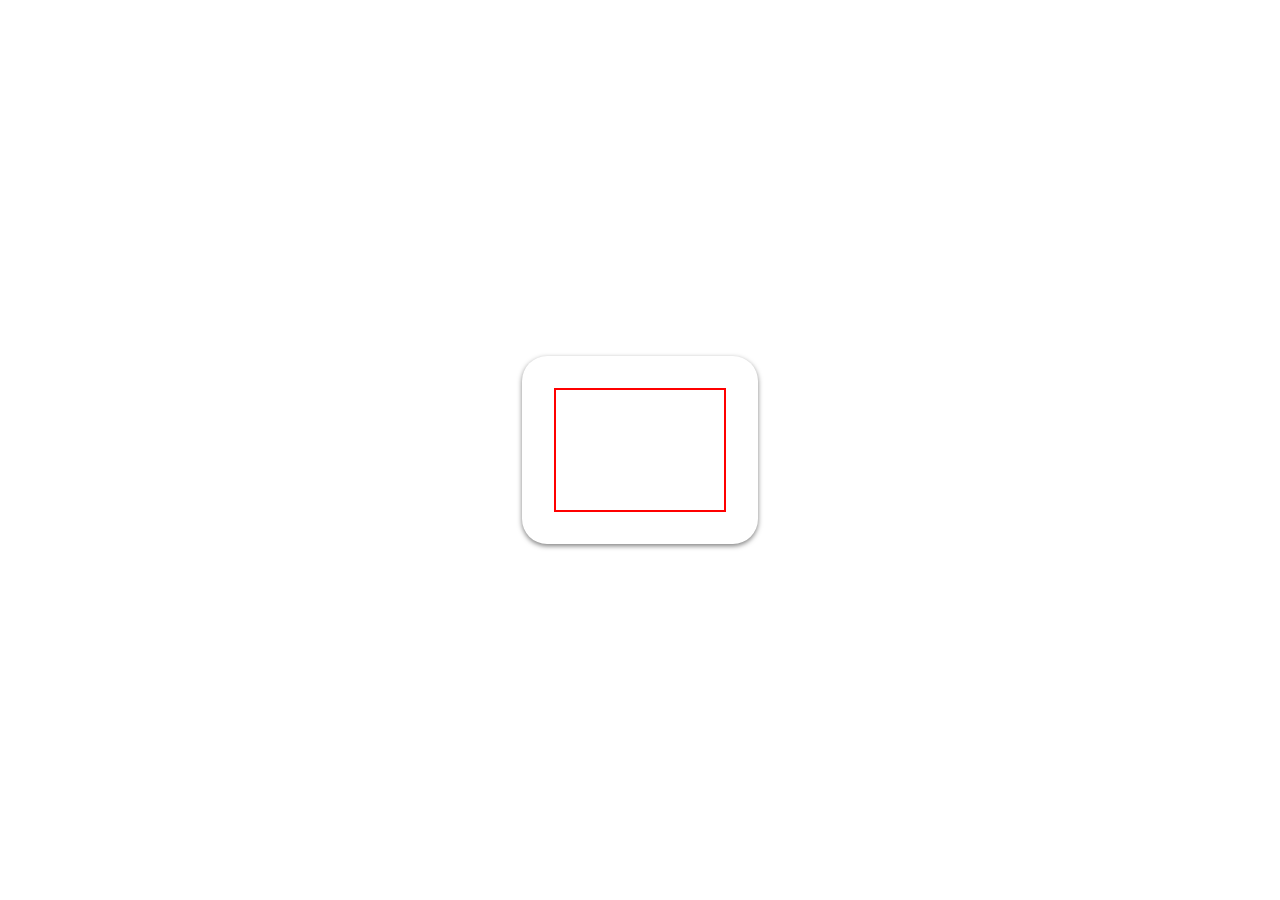
==== perfectPet.html @ 3d77f7ea "Beginnings of new page" ====
<!DOCTYPE html>
<html lang="en">
	<head>
		<meta charset="UTF-8">
		<meta name="viewport" content="width=device-width, initial-scale=1.0">
		<title>PetSelector</title>
		<link rel="stylesheet" href="style.css">
		<script src="perfect.js"></script>
		<link rel="preconnect" href="https://fonts.googleapis.com">
		<link rel="preconnect" href="https://fonts.gstatic.com" crossorigin>
		<link href="https://fonts.googleapis.com/css2?family=Poppins:ital,wght@0,100;0,200;0,300;0,400;0,500;0,600;0,700;0,800;0,900;1,100;1,200;1,300;1,400;1,500;1,600;1,700;1,800;1,900&display=swap" rel="stylesheet">
	</head>
	<body class="centerItems">
		<main class="centerItems">
			<div class="card centerItems mainCard">
                <div class="question">
                    <div class="questionTitle"></div>
                    <div class="questionDesc"></div>
                    <div class="questionResponse"></div>
                    <div class="questionControls"></div>
                </div>
			</div>	
		</main>
		<dialog id="loadingScreen" class="loadingScreen" data-working="false">
			<div class="loadingIcon">
				<div class="dot">
					<svg version="1.0" xmlns="http://www.w3.org/2000/svg" width="512.000000pt" height="512.000000pt" viewBox="0 0 512.000000 512.000000" preserveAspectRatio="xMidYMid meet">
						<g transform="translate(0.000000,512.000000) scale(0.100000,-0.100000)" fill="#000000" stroke="none">
							<path d="M482 4519 c-159 -19 -271 -105 -314 -242 -20 -64 -23 -91 -22 -242 3 -445 131 -884 368 -1259 l57 -89 -7 -96 -7 -96 -90 -18 c-194 -39 -437 -135 -459 -182 -15 -34 -1 -75 34 -95 23 -12 32 -13 60 -1 199 79 439 153 453 139 3 -2 9 -56 15 -120 5 -64 17 -149 25 -189 9 -39 14 -73 13 -74 -2 -1 -32 -12 -68 -25 -184 -65 -456 -222 -489 -281 -19 -35 -1 -83 38 -99 34 -14 44 -9 161 68 147 98 395 208 405 179 54 -157 139 -327 235 -471 39 -58 82 -114 96 -122 41 -27 97 -1 110 52 5 20 -8 46 -64 127 -38 56 -90 140 -115 187 -45 84 -117 249 -117 269 0 12 52 27 162 46 95 17 118 34 118 85 0 74 -42 84 -216 49 -58 -12 -107 -19 -109 -17 -10 10 -34 190 -37 273 l-3 90 161 5 c141 4 165 7 183 24 29 26 28 76 -2 104 -22 21 -33 22 -186 22 l-162 0 5 53 c3 28 8 83 12 121 3 38 16 112 29 165 117 483 442 863 887 1040 99 39 262 78 380 91 127 13 951 13 1076 -1 352 -38 646 -182 895 -438 238 -245 372 -541 407 -896 5 -55 10 -108 10 -117 0 -16 -13 -18 -145 -18 -132 0 -147 -2 -165 -20 -30 -30 -27 -83 6 -109 24 -19 41 -21 153 -21 69 0 132 -4 140 -9 12 -8 13 -38 7 -175 -4 -92 -9 -172 -12 -179 -3 -10 -33 -7 -124 11 -66 13 -131 21 -145 18 -48 -12 -67 -95 -29 -127 8 -6 69 -22 136 -36 67 -13 124 -26 127 -29 9 -8 -50 -177 -95 -270 -70 -148 -156 -267 -283 -394 -64 -64 -145 -136 -181 -161 -235 -165 -468 -248 -755 -270 -174 -13 -993 -6 -1076 10 -227 44 -441 143 -626 292 -94 75 -127 85 -163 49 -12 -12 -20 -33 -20 -54 0 -30 9 -42 60 -87 138 -122 347 -239 530 -297 188 -60 234 -64 715 -69 612 -7 751 5 996 87 476 158 860 545 1018 1025 24 74 32 89 48 87 49 -10 241 -106 334 -168 57 -38 113 -72 123 -77 53 -22 114 51 85 101 -31 56 -256 192 -444 268 l-80 32 1 39 c5 197 18 353 29 353 38 0 254 -63 340 -100 133 -56 148 -58 179 -27 28 28 33 56 16 88 -24 43 -277 141 -456 176 l-91 18 -7 96 -7 96 62 99 c129 204 240 471 299 719 44 182 63 339 64 530 1 151 -2 178 -22 242 -29 92 -95 168 -180 206 -157 71 -456 49 -715 -53 -178 -69 -316 -159 -458 -298 l-87 -84 -79 25 c-207 66 -335 77 -877 77 -538 0 -661 -11 -869 -77 l-78 -24 -97 93 c-153 146 -325 250 -527 317 -156 52 -362 76 -503 60z m306 -165 c223 -40 480 -173 631 -327 l44 -45 -44 -22 c-58 -29 -195 -120 -239 -158 l-35 -30 -70 61 c-103 89 -229 165 -328 197 -50 16 -92 0 -106 -42 -17 -47 6 -79 76 -107 93 -38 188 -97 253 -158 l61 -56 -34 -36 c-144 -150 -280 -385 -357 -615 l-36 -109 -66 134 c-161 325 -239 646 -242 989 -1 174 8 221 55 274 30 35 91 61 159 69 54 6 186 -3 278 -19z m3904 0 c56 -18 102 -66 120 -126 18 -60 15 -324 -6 -469 -38 -269 -134 -564 -253 -778 l-36 -65 -37 115 c-65 200 -180 403 -319 564 -34 39 -61 72 -61 75 0 3 19 24 43 47 60 58 163 124 246 158 84 34 108 63 90 113 -14 42 -56 58 -106 42 -97 -32 -224 -108 -326 -195 l-68 -58 -32 24 c-82 61 -187 129 -237 154 l-54 28 61 58 c114 107 226 179 373 241 204 87 461 117 602 72z" />
							<path d="M1605 2365 c-23 -22 -25 -31 -25 -125 0 -94 2 -103 25 -125 13 -14 36 -25 50 -25 14 0 37 11 50 25 23 22 25 31 25 125 0 94 -2 103 -25 125 -13 14 -36 25 -50 25 -14 0 -37 -11 -50 -25z" />
							<path d="M3415 2365 c-23 -22 -25 -31 -25 -125 0 -94 2 -103 25 -125 13 -14 36 -25 50 -25 14 0 37 11 50 25 23 22 25 31 25 125 0 94 -2 103 -25 125 -13 14 -36 25 -50 25 -14 0 -37 -11 -50 -25z" />
							<path d="M2116 2139 c-22 -17 -26 -28 -25 -67 1 -93 55 -180 140 -227 94 -52 231 -38 310 31 14 13 23 10 74 -20 96 -58 187 -60 282 -6 80 46 133 136 133 226 0 34 -5 47 -26 63 -58 45 -124 6 -124 -74 0 -15 -13 -40 -32 -60 -41 -45 -90 -55 -142 -30 -40 19 -60 50 -71 108 -8 39 -44 77 -75 77 -31 0 -67 -38 -75 -77 -11 -58 -31 -89 -71 -108 -52 -25 -101 -15 -141 30 -20 20 -33 45 -33 60 0 80 -66 119 -124 74z" />
						</g>
					</svg>
				</div>
				<div class="dot">
					<svg version="1.0" xmlns="http://www.w3.org/2000/svg" width="512.000000pt" height="512.000000pt" viewBox="0 0 512.000000 512.000000" preserveAspectRatio="xMidYMid meet">
						<g transform="translate(0.000000,512.000000) scale(0.100000,-0.100000)" fill="#000000" stroke="none">
							<path d="M482 4519 c-159 -19 -271 -105 -314 -242 -20 -64 -23 -91 -22 -242 3 -445 131 -884 368 -1259 l57 -89 -7 -96 -7 -96 -90 -18 c-194 -39 -437 -135 -459 -182 -15 -34 -1 -75 34 -95 23 -12 32 -13 60 -1 199 79 439 153 453 139 3 -2 9 -56 15 -120 5 -64 17 -149 25 -189 9 -39 14 -73 13 -74 -2 -1 -32 -12 -68 -25 -184 -65 -456 -222 -489 -281 -19 -35 -1 -83 38 -99 34 -14 44 -9 161 68 147 98 395 208 405 179 54 -157 139 -327 235 -471 39 -58 82 -114 96 -122 41 -27 97 -1 110 52 5 20 -8 46 -64 127 -38 56 -90 140 -115 187 -45 84 -117 249 -117 269 0 12 52 27 162 46 95 17 118 34 118 85 0 74 -42 84 -216 49 -58 -12 -107 -19 -109 -17 -10 10 -34 190 -37 273 l-3 90 161 5 c141 4 165 7 183 24 29 26 28 76 -2 104 -22 21 -33 22 -186 22 l-162 0 5 53 c3 28 8 83 12 121 3 38 16 112 29 165 117 483 442 863 887 1040 99 39 262 78 380 91 127 13 951 13 1076 -1 352 -38 646 -182 895 -438 238 -245 372 -541 407 -896 5 -55 10 -108 10 -117 0 -16 -13 -18 -145 -18 -132 0 -147 -2 -165 -20 -30 -30 -27 -83 6 -109 24 -19 41 -21 153 -21 69 0 132 -4 140 -9 12 -8 13 -38 7 -175 -4 -92 -9 -172 -12 -179 -3 -10 -33 -7 -124 11 -66 13 -131 21 -145 18 -48 -12 -67 -95 -29 -127 8 -6 69 -22 136 -36 67 -13 124 -26 127 -29 9 -8 -50 -177 -95 -270 -70 -148 -156 -267 -283 -394 -64 -64 -145 -136 -181 -161 -235 -165 -468 -248 -755 -270 -174 -13 -993 -6 -1076 10 -227 44 -441 143 -626 292 -94 75 -127 85 -163 49 -12 -12 -20 -33 -20 -54 0 -30 9 -42 60 -87 138 -122 347 -239 530 -297 188 -60 234 -64 715 -69 612 -7 751 5 996 87 476 158 860 545 1018 1025 24 74 32 89 48 87 49 -10 241 -106 334 -168 57 -38 113 -72 123 -77 53 -22 114 51 85 101 -31 56 -256 192 -444 268 l-80 32 1 39 c5 197 18 353 29 353 38 0 254 -63 340 -100 133 -56 148 -58 179 -27 28 28 33 56 16 88 -24 43 -277 141 -456 176 l-91 18 -7 96 -7 96 62 99 c129 204 240 471 299 719 44 182 63 339 64 530 1 151 -2 178 -22 242 -29 92 -95 168 -180 206 -157 71 -456 49 -715 -53 -178 -69 -316 -159 -458 -298 l-87 -84 -79 25 c-207 66 -335 77 -877 77 -538 0 -661 -11 -869 -77 l-78 -24 -97 93 c-153 146 -325 250 -527 317 -156 52 -362 76 -503 60z m306 -165 c223 -40 480 -173 631 -327 l44 -45 -44 -22 c-58 -29 -195 -120 -239 -158 l-35 -30 -70 61 c-103 89 -229 165 -328 197 -50 16 -92 0 -106 -42 -17 -47 6 -79 76 -107 93 -38 188 -97 253 -158 l61 -56 -34 -36 c-144 -150 -280 -385 -357 -615 l-36 -109 -66 134 c-161 325 -239 646 -242 989 -1 174 8 221 55 274 30 35 91 61 159 69 54 6 186 -3 278 -19z m3904 0 c56 -18 102 -66 120 -126 18 -60 15 -324 -6 -469 -38 -269 -134 -564 -253 -778 l-36 -65 -37 115 c-65 200 -180 403 -319 564 -34 39 -61 72 -61 75 0 3 19 24 43 47 60 58 163 124 246 158 84 34 108 63 90 113 -14 42 -56 58 -106 42 -97 -32 -224 -108 -326 -195 l-68 -58 -32 24 c-82 61 -187 129 -237 154 l-54 28 61 58 c114 107 226 179 373 241 204 87 461 117 602 72z" />
							<path d="M1605 2365 c-23 -22 -25 -31 -25 -125 0 -94 2 -103 25 -125 13 -14 36 -25 50 -25 14 0 37 11 50 25 23 22 25 31 25 125 0 94 -2 103 -25 125 -13 14 -36 25 -50 25 -14 0 -37 -11 -50 -25z" />
							<path d="M3415 2365 c-23 -22 -25 -31 -25 -125 0 -94 2 -103 25 -125 13 -14 36 -25 50 -25 14 0 37 11 50 25 23 22 25 31 25 125 0 94 -2 103 -25 125 -13 14 -36 25 -50 25 -14 0 -37 -11 -50 -25z" />
							<path d="M2116 2139 c-22 -17 -26 -28 -25 -67 1 -93 55 -180 140 -227 94 -52 231 -38 310 31 14 13 23 10 74 -20 96 -58 187 -60 282 -6 80 46 133 136 133 226 0 34 -5 47 -26 63 -58 45 -124 6 -124 -74 0 -15 -13 -40 -32 -60 -41 -45 -90 -55 -142 -30 -40 19 -60 50 -71 108 -8 39 -44 77 -75 77 -31 0 -67 -38 -75 -77 -11 -58 -31 -89 -71 -108 -52 -25 -101 -15 -141 30 -20 20 -33 45 -33 60 0 80 -66 119 -124 74z" />
						</g>
					</svg>
				</div>
				<div class="dot">
					<svg version="1.0" xmlns="http://www.w3.org/2000/svg" width="512.000000pt" height="512.000000pt" viewBox="0 0 512.000000 512.000000" preserveAspectRatio="xMidYMid meet">
						<g transform="translate(0.000000,512.000000) scale(0.100000,-0.100000)" fill="#000000" stroke="none">
							<path d="M482 4519 c-159 -19 -271 -105 -314 -242 -20 -64 -23 -91 -22 -242 3 -445 131 -884 368 -1259 l57 -89 -7 -96 -7 -96 -90 -18 c-194 -39 -437 -135 -459 -182 -15 -34 -1 -75 34 -95 23 -12 32 -13 60 -1 199 79 439 153 453 139 3 -2 9 -56 15 -120 5 -64 17 -149 25 -189 9 -39 14 -73 13 -74 -2 -1 -32 -12 -68 -25 -184 -65 -456 -222 -489 -281 -19 -35 -1 -83 38 -99 34 -14 44 -9 161 68 147 98 395 208 405 179 54 -157 139 -327 235 -471 39 -58 82 -114 96 -122 41 -27 97 -1 110 52 5 20 -8 46 -64 127 -38 56 -90 140 -115 187 -45 84 -117 249 -117 269 0 12 52 27 162 46 95 17 118 34 118 85 0 74 -42 84 -216 49 -58 -12 -107 -19 -109 -17 -10 10 -34 190 -37 273 l-3 90 161 5 c141 4 165 7 183 24 29 26 28 76 -2 104 -22 21 -33 22 -186 22 l-162 0 5 53 c3 28 8 83 12 121 3 38 16 112 29 165 117 483 442 863 887 1040 99 39 262 78 380 91 127 13 951 13 1076 -1 352 -38 646 -182 895 -438 238 -245 372 -541 407 -896 5 -55 10 -108 10 -117 0 -16 -13 -18 -145 -18 -132 0 -147 -2 -165 -20 -30 -30 -27 -83 6 -109 24 -19 41 -21 153 -21 69 0 132 -4 140 -9 12 -8 13 -38 7 -175 -4 -92 -9 -172 -12 -179 -3 -10 -33 -7 -124 11 -66 13 -131 21 -145 18 -48 -12 -67 -95 -29 -127 8 -6 69 -22 136 -36 67 -13 124 -26 127 -29 9 -8 -50 -177 -95 -270 -70 -148 -156 -267 -283 -394 -64 -64 -145 -136 -181 -161 -235 -165 -468 -248 -755 -270 -174 -13 -993 -6 -1076 10 -227 44 -441 143 -626 292 -94 75 -127 85 -163 49 -12 -12 -20 -33 -20 -54 0 -30 9 -42 60 -87 138 -122 347 -239 530 -297 188 -60 234 -64 715 -69 612 -7 751 5 996 87 476 158 860 545 1018 1025 24 74 32 89 48 87 49 -10 241 -106 334 -168 57 -38 113 -72 123 -77 53 -22 114 51 85 101 -31 56 -256 192 -444 268 l-80 32 1 39 c5 197 18 353 29 353 38 0 254 -63 340 -100 133 -56 148 -58 179 -27 28 28 33 56 16 88 -24 43 -277 141 -456 176 l-91 18 -7 96 -7 96 62 99 c129 204 240 471 299 719 44 182 63 339 64 530 1 151 -2 178 -22 242 -29 92 -95 168 -180 206 -157 71 -456 49 -715 -53 -178 -69 -316 -159 -458 -298 l-87 -84 -79 25 c-207 66 -335 77 -877 77 -538 0 -661 -11 -869 -77 l-78 -24 -97 93 c-153 146 -325 250 -527 317 -156 52 -362 76 -503 60z m306 -165 c223 -40 480 -173 631 -327 l44 -45 -44 -22 c-58 -29 -195 -120 -239 -158 l-35 -30 -70 61 c-103 89 -229 165 -328 197 -50 16 -92 0 -106 -42 -17 -47 6 -79 76 -107 93 -38 188 -97 253 -158 l61 -56 -34 -36 c-144 -150 -280 -385 -357 -615 l-36 -109 -66 134 c-161 325 -239 646 -242 989 -1 174 8 221 55 274 30 35 91 61 159 69 54 6 186 -3 278 -19z m3904 0 c56 -18 102 -66 120 -126 18 -60 15 -324 -6 -469 -38 -269 -134 -564 -253 -778 l-36 -65 -37 115 c-65 200 -180 403 -319 564 -34 39 -61 72 -61 75 0 3 19 24 43 47 60 58 163 124 246 158 84 34 108 63 90 113 -14 42 -56 58 -106 42 -97 -32 -224 -108 -326 -195 l-68 -58 -32 24 c-82 61 -187 129 -237 154 l-54 28 61 58 c114 107 226 179 373 241 204 87 461 117 602 72z" />
							<path d="M1605 2365 c-23 -22 -25 -31 -25 -125 0 -94 2 -103 25 -125 13 -14 36 -25 50 -25 14 0 37 11 50 25 23 22 25 31 25 125 0 94 -2 103 -25 125 -13 14 -36 25 -50 25 -14 0 -37 -11 -50 -25z" />
							<path d="M3415 2365 c-23 -22 -25 -31 -25 -125 0 -94 2 -103 25 -125 13 -14 36 -25 50 -25 14 0 37 11 50 25 23 22 25 31 25 125 0 94 -2 103 -25 125 -13 14 -36 25 -50 25 -14 0 -37 -11 -50 -25z" />
							<path d="M2116 2139 c-22 -17 -26 -28 -25 -67 1 -93 55 -180 140 -227 94 -52 231 -38 310 31 14 13 23 10 74 -20 96 -58 187 -60 282 -6 80 46 133 136 133 226 0 34 -5 47 -26 63 -58 45 -124 6 -124 -74 0 -15 -13 -40 -32 -60 -41 -45 -90 -55 -142 -30 -40 19 -60 50 -71 108 -8 39 -44 77 -75 77 -31 0 -67 -38 -75 -77 -11 -58 -31 -89 -71 -108 -52 -25 -101 -15 -141 30 -20 20 -33 45 -33 60 0 80 -66 119 -124 74z" />
						</g>
					</svg>
				</div>
				<div class="dot">
					<svg version="1.0" xmlns="http://www.w3.org/2000/svg" width="512.000000pt" height="512.000000pt" viewBox="0 0 512.000000 512.000000" preserveAspectRatio="xMidYMid meet">
						<g transform="translate(0.000000,512.000000) scale(0.100000,-0.100000)" fill="#000000" stroke="none">
							<path d="M482 4519 c-159 -19 -271 -105 -314 -242 -20 -64 -23 -91 -22 -242 3 -445 131 -884 368 -1259 l57 -89 -7 -96 -7 -96 -90 -18 c-194 -39 -437 -135 -459 -182 -15 -34 -1 -75 34 -95 23 -12 32 -13 60 -1 199 79 439 153 453 139 3 -2 9 -56 15 -120 5 -64 17 -149 25 -189 9 -39 14 -73 13 -74 -2 -1 -32 -12 -68 -25 -184 -65 -456 -222 -489 -281 -19 -35 -1 -83 38 -99 34 -14 44 -9 161 68 147 98 395 208 405 179 54 -157 139 -327 235 -471 39 -58 82 -114 96 -122 41 -27 97 -1 110 52 5 20 -8 46 -64 127 -38 56 -90 140 -115 187 -45 84 -117 249 -117 269 0 12 52 27 162 46 95 17 118 34 118 85 0 74 -42 84 -216 49 -58 -12 -107 -19 -109 -17 -10 10 -34 190 -37 273 l-3 90 161 5 c141 4 165 7 183 24 29 26 28 76 -2 104 -22 21 -33 22 -186 22 l-162 0 5 53 c3 28 8 83 12 121 3 38 16 112 29 165 117 483 442 863 887 1040 99 39 262 78 380 91 127 13 951 13 1076 -1 352 -38 646 -182 895 -438 238 -245 372 -541 407 -896 5 -55 10 -108 10 -117 0 -16 -13 -18 -145 -18 -132 0 -147 -2 -165 -20 -30 -30 -27 -83 6 -109 24 -19 41 -21 153 -21 69 0 132 -4 140 -9 12 -8 13 -38 7 -175 -4 -92 -9 -172 -12 -179 -3 -10 -33 -7 -124 11 -66 13 -131 21 -145 18 -48 -12 -67 -95 -29 -127 8 -6 69 -22 136 -36 67 -13 124 -26 127 -29 9 -8 -50 -177 -95 -270 -70 -148 -156 -267 -283 -394 -64 -64 -145 -136 -181 -161 -235 -165 -468 -248 -755 -270 -174 -13 -993 -6 -1076 10 -227 44 -441 143 -626 292 -94 75 -127 85 -163 49 -12 -12 -20 -33 -20 -54 0 -30 9 -42 60 -87 138 -122 347 -239 530 -297 188 -60 234 -64 715 -69 612 -7 751 5 996 87 476 158 860 545 1018 1025 24 74 32 89 48 87 49 -10 241 -106 334 -168 57 -38 113 -72 123 -77 53 -22 114 51 85 101 -31 56 -256 192 -444 268 l-80 32 1 39 c5 197 18 353 29 353 38 0 254 -63 340 -100 133 -56 148 -58 179 -27 28 28 33 56 16 88 -24 43 -277 141 -456 176 l-91 18 -7 96 -7 96 62 99 c129 204 240 471 299 719 44 182 63 339 64 530 1 151 -2 178 -22 242 -29 92 -95 168 -180 206 -157 71 -456 49 -715 -53 -178 -69 -316 -159 -458 -298 l-87 -84 -79 25 c-207 66 -335 77 -877 77 -538 0 -661 -11 -869 -77 l-78 -24 -97 93 c-153 146 -325 250 -527 317 -156 52 -362 76 -503 60z m306 -165 c223 -40 480 -173 631 -327 l44 -45 -44 -22 c-58 -29 -195 -120 -239 -158 l-35 -30 -70 61 c-103 89 -229 165 -328 197 -50 16 -92 0 -106 -42 -17 -47 6 -79 76 -107 93 -38 188 -97 253 -158 l61 -56 -34 -36 c-144 -150 -280 -385 -357 -615 l-36 -109 -66 134 c-161 325 -239 646 -242 989 -1 174 8 221 55 274 30 35 91 61 159 69 54 6 186 -3 278 -19z m3904 0 c56 -18 102 -66 120 -126 18 -60 15 -324 -6 -469 -38 -269 -134 -564 -253 -778 l-36 -65 -37 115 c-65 200 -180 403 -319 564 -34 39 -61 72 -61 75 0 3 19 24 43 47 60 58 163 124 246 158 84 34 108 63 90 113 -14 42 -56 58 -106 42 -97 -32 -224 -108 -326 -195 l-68 -58 -32 24 c-82 61 -187 129 -237 154 l-54 28 61 58 c114 107 226 179 373 241 204 87 461 117 602 72z" />
							<path d="M1605 2365 c-23 -22 -25 -31 -25 -125 0 -94 2 -103 25 -125 13 -14 36 -25 50 -25 14 0 37 11 50 25 23 22 25 31 25 125 0 94 -2 103 -25 125 -13 14 -36 25 -50 25 -14 0 -37 -11 -50 -25z" />
							<path d="M3415 2365 c-23 -22 -25 -31 -25 -125 0 -94 2 -103 25 -125 13 -14 36 -25 50 -25 14 0 37 11 50 25 23 22 25 31 25 125 0 94 -2 103 -25 125 -13 14 -36 25 -50 25 -14 0 -37 -11 -50 -25z" />
							<path d="M2116 2139 c-22 -17 -26 -28 -25 -67 1 -93 55 -180 140 -227 94 -52 231 -38 310 31 14 13 23 10 74 -20 96 -58 187 -60 282 -6 80 46 133 136 133 226 0 34 -5 47 -26 63 -58 45 -124 6 -124 -74 0 -15 -13 -40 -32 -60 -41 -45 -90 -55 -142 -30 -40 19 -60 50 -71 108 -8 39 -44 77 -75 77 -31 0 -67 -38 -75 -77 -11 -58 -31 -89 -71 -108 -52 -25 -101 -15 -141 30 -20 20 -33 45 -33 60 0 80 -66 119 -124 74z" />
						</g>
					</svg>
				</div>
				<div class="dot">
					<svg version="1.0" xmlns="http://www.w3.org/2000/svg" width="512.000000pt" height="512.000000pt" viewBox="0 0 512.000000 512.000000" preserveAspectRatio="xMidYMid meet">
						<g transform="translate(0.000000,512.000000) scale(0.100000,-0.100000)" fill="#000000" stroke="none">
							<path d="M482 4519 c-159 -19 -271 -105 -314 -242 -20 -64 -23 -91 -22 -242 3 -445 131 -884 368 -1259 l57 -89 -7 -96 -7 -96 -90 -18 c-194 -39 -437 -135 -459 -182 -15 -34 -1 -75 34 -95 23 -12 32 -13 60 -1 199 79 439 153 453 139 3 -2 9 -56 15 -120 5 -64 17 -149 25 -189 9 -39 14 -73 13 -74 -2 -1 -32 -12 -68 -25 -184 -65 -456 -222 -489 -281 -19 -35 -1 -83 38 -99 34 -14 44 -9 161 68 147 98 395 208 405 179 54 -157 139 -327 235 -471 39 -58 82 -114 96 -122 41 -27 97 -1 110 52 5 20 -8 46 -64 127 -38 56 -90 140 -115 187 -45 84 -117 249 -117 269 0 12 52 27 162 46 95 17 118 34 118 85 0 74 -42 84 -216 49 -58 -12 -107 -19 -109 -17 -10 10 -34 190 -37 273 l-3 90 161 5 c141 4 165 7 183 24 29 26 28 76 -2 104 -22 21 -33 22 -186 22 l-162 0 5 53 c3 28 8 83 12 121 3 38 16 112 29 165 117 483 442 863 887 1040 99 39 262 78 380 91 127 13 951 13 1076 -1 352 -38 646 -182 895 -438 238 -245 372 -541 407 -896 5 -55 10 -108 10 -117 0 -16 -13 -18 -145 -18 -132 0 -147 -2 -165 -20 -30 -30 -27 -83 6 -109 24 -19 41 -21 153 -21 69 0 132 -4 140 -9 12 -8 13 -38 7 -175 -4 -92 -9 -172 -12 -179 -3 -10 -33 -7 -124 11 -66 13 -131 21 -145 18 -48 -12 -67 -95 -29 -127 8 -6 69 -22 136 -36 67 -13 124 -26 127 -29 9 -8 -50 -177 -95 -270 -70 -148 -156 -267 -283 -394 -64 -64 -145 -136 -181 -161 -235 -165 -468 -248 -755 -270 -174 -13 -993 -6 -1076 10 -227 44 -441 143 -626 292 -94 75 -127 85 -163 49 -12 -12 -20 -33 -20 -54 0 -30 9 -42 60 -87 138 -122 347 -239 530 -297 188 -60 234 -64 715 -69 612 -7 751 5 996 87 476 158 860 545 1018 1025 24 74 32 89 48 87 49 -10 241 -106 334 -168 57 -38 113 -72 123 -77 53 -22 114 51 85 101 -31 56 -256 192 -444 268 l-80 32 1 39 c5 197 18 353 29 353 38 0 254 -63 340 -100 133 -56 148 -58 179 -27 28 28 33 56 16 88 -24 43 -277 141 -456 176 l-91 18 -7 96 -7 96 62 99 c129 204 240 471 299 719 44 182 63 339 64 530 1 151 -2 178 -22 242 -29 92 -95 168 -180 206 -157 71 -456 49 -715 -53 -178 -69 -316 -159 -458 -298 l-87 -84 -79 25 c-207 66 -335 77 -877 77 -538 0 -661 -11 -869 -77 l-78 -24 -97 93 c-153 146 -325 250 -527 317 -156 52 -362 76 -503 60z m306 -165 c223 -40 480 -173 631 -327 l44 -45 -44 -22 c-58 -29 -195 -120 -239 -158 l-35 -30 -70 61 c-103 89 -229 165 -328 197 -50 16 -92 0 -106 -42 -17 -47 6 -79 76 -107 93 -38 188 -97 253 -158 l61 -56 -34 -36 c-144 -150 -280 -385 -357 -615 l-36 -109 -66 134 c-161 325 -239 646 -242 989 -1 174 8 221 55 274 30 35 91 61 159 69 54 6 186 -3 278 -19z m3904 0 c56 -18 102 -66 120 -126 18 -60 15 -324 -6 -469 -38 -269 -134 -564 -253 -778 l-36 -65 -37 115 c-65 200 -180 403 -319 564 -34 39 -61 72 -61 75 0 3 19 24 43 47 60 58 163 124 246 158 84 34 108 63 90 113 -14 42 -56 58 -106 42 -97 -32 -224 -108 -326 -195 l-68 -58 -32 24 c-82 61 -187 129 -237 154 l-54 28 61 58 c114 107 226 179 373 241 204 87 461 117 602 72z" />
							<path d="M1605 2365 c-23 -22 -25 -31 -25 -125 0 -94 2 -103 25 -125 13 -14 36 -25 50 -25 14 0 37 11 50 25 23 22 25 31 25 125 0 94 -2 103 -25 125 -13 14 -36 25 -50 25 -14 0 -37 -11 -50 -25z" />
							<path d="M3415 2365 c-23 -22 -25 -31 -25 -125 0 -94 2 -103 25 -125 13 -14 36 -25 50 -25 14 0 37 11 50 25 23 22 25 31 25 125 0 94 -2 103 -25 125 -13 14 -36 25 -50 25 -14 0 -37 -11 -50 -25z" />
							<path d="M2116 2139 c-22 -17 -26 -28 -25 -67 1 -93 55 -180 140 -227 94 -52 231 -38 310 31 14 13 23 10 74 -20 96 -58 187 -60 282 -6 80 46 133 136 133 226 0 34 -5 47 -26 63 -58 45 -124 6 -124 -74 0 -15 -13 -40 -32 -60 -41 -45 -90 -55 -142 -30 -40 19 -60 50 -71 108 -8 39 -44 77 -75 77 -31 0 -67 -38 -75 -77 -11 -58 -31 -89 -71 -108 -52 -25 -101 -15 -141 30 -20 20 -33 45 -33 60 0 80 -66 119 -124 74z" />
						</g>
					</svg>
				</div>
				<div class="dot">
					<svg version="1.0" xmlns="http://www.w3.org/2000/svg" width="512.000000pt" height="512.000000pt" viewBox="0 0 512.000000 512.000000" preserveAspectRatio="xMidYMid meet">
						<g transform="translate(0.000000,512.000000) scale(0.100000,-0.100000)" fill="#000000" stroke="none">
							<path d="M482 4519 c-159 -19 -271 -105 -314 -242 -20 -64 -23 -91 -22 -242 3 -445 131 -884 368 -1259 l57 -89 -7 -96 -7 -96 -90 -18 c-194 -39 -437 -135 -459 -182 -15 -34 -1 -75 34 -95 23 -12 32 -13 60 -1 199 79 439 153 453 139 3 -2 9 -56 15 -120 5 -64 17 -149 25 -189 9 -39 14 -73 13 -74 -2 -1 -32 -12 -68 -25 -184 -65 -456 -222 -489 -281 -19 -35 -1 -83 38 -99 34 -14 44 -9 161 68 147 98 395 208 405 179 54 -157 139 -327 235 -471 39 -58 82 -114 96 -122 41 -27 97 -1 110 52 5 20 -8 46 -64 127 -38 56 -90 140 -115 187 -45 84 -117 249 -117 269 0 12 52 27 162 46 95 17 118 34 118 85 0 74 -42 84 -216 49 -58 -12 -107 -19 -109 -17 -10 10 -34 190 -37 273 l-3 90 161 5 c141 4 165 7 183 24 29 26 28 76 -2 104 -22 21 -33 22 -186 22 l-162 0 5 53 c3 28 8 83 12 121 3 38 16 112 29 165 117 483 442 863 887 1040 99 39 262 78 380 91 127 13 951 13 1076 -1 352 -38 646 -182 895 -438 238 -245 372 -541 407 -896 5 -55 10 -108 10 -117 0 -16 -13 -18 -145 -18 -132 0 -147 -2 -165 -20 -30 -30 -27 -83 6 -109 24 -19 41 -21 153 -21 69 0 132 -4 140 -9 12 -8 13 -38 7 -175 -4 -92 -9 -172 -12 -179 -3 -10 -33 -7 -124 11 -66 13 -131 21 -145 18 -48 -12 -67 -95 -29 -127 8 -6 69 -22 136 -36 67 -13 124 -26 127 -29 9 -8 -50 -177 -95 -270 -70 -148 -156 -267 -283 -394 -64 -64 -145 -136 -181 -161 -235 -165 -468 -248 -755 -270 -174 -13 -993 -6 -1076 10 -227 44 -441 143 -626 292 -94 75 -127 85 -163 49 -12 -12 -20 -33 -20 -54 0 -30 9 -42 60 -87 138 -122 347 -239 530 -297 188 -60 234 -64 715 -69 612 -7 751 5 996 87 476 158 860 545 1018 1025 24 74 32 89 48 87 49 -10 241 -106 334 -168 57 -38 113 -72 123 -77 53 -22 114 51 85 101 -31 56 -256 192 -444 268 l-80 32 1 39 c5 197 18 353 29 353 38 0 254 -63 340 -100 133 -56 148 -58 179 -27 28 28 33 56 16 88 -24 43 -277 141 -456 176 l-91 18 -7 96 -7 96 62 99 c129 204 240 471 299 719 44 182 63 339 64 530 1 151 -2 178 -22 242 -29 92 -95 168 -180 206 -157 71 -456 49 -715 -53 -178 -69 -316 -159 -458 -298 l-87 -84 -79 25 c-207 66 -335 77 -877 77 -538 0 -661 -11 -869 -77 l-78 -24 -97 93 c-153 146 -325 250 -527 317 -156 52 -362 76 -503 60z m306 -165 c223 -40 480 -173 631 -327 l44 -45 -44 -22 c-58 -29 -195 -120 -239 -158 l-35 -30 -70 61 c-103 89 -229 165 -328 197 -50 16 -92 0 -106 -42 -17 -47 6 -79 76 -107 93 -38 188 -97 253 -158 l61 -56 -34 -36 c-144 -150 -280 -385 -357 -615 l-36 -109 -66 134 c-161 325 -239 646 -242 989 -1 174 8 221 55 274 30 35 91 61 159 69 54 6 186 -3 278 -19z m3904 0 c56 -18 102 -66 120 -126 18 -60 15 -324 -6 -469 -38 -269 -134 -564 -253 -778 l-36 -65 -37 115 c-65 200 -180 403 -319 564 -34 39 -61 72 -61 75 0 3 19 24 43 47 60 58 163 124 246 158 84 34 108 63 90 113 -14 42 -56 58 -106 42 -97 -32 -224 -108 -326 -195 l-68 -58 -32 24 c-82 61 -187 129 -237 154 l-54 28 61 58 c114 107 226 179 373 241 204 87 461 117 602 72z" />
							<path d="M1605 2365 c-23 -22 -25 -31 -25 -125 0 -94 2 -103 25 -125 13 -14 36 -25 50 -25 14 0 37 11 50 25 23 22 25 31 25 125 0 94 -2 103 -25 125 -13 14 -36 25 -50 25 -14 0 -37 -11 -50 -25z" />
							<path d="M3415 2365 c-23 -22 -25 -31 -25 -125 0 -94 2 -103 25 -125 13 -14 36 -25 50 -25 14 0 37 11 50 25 23 22 25 31 25 125 0 94 -2 103 -25 125 -13 14 -36 25 -50 25 -14 0 -37 -11 -50 -25z" />
							<path d="M2116 2139 c-22 -17 -26 -28 -25 -67 1 -93 55 -180 140 -227 94 -52 231 -38 310 31 14 13 23 10 74 -20 96 -58 187 -60 282 -6 80 46 133 136 133 226 0 34 -5 47 -26 63 -58 45 -124 6 -124 -74 0 -15 -13 -40 -32 -60 -41 -45 -90 -55 -142 -30 -40 19 -60 50 -71 108 -8 39 -44 77 -75 77 -31 0 -67 -38 -75 -77 -11 -58 -31 -89 -71 -108 -52 -25 -101 -15 -141 30 -20 20 -33 45 -33 60 0 80 -66 119 -124 74z" />
						</g>
					</svg>
				</div>
				<div class="dot">
					<svg version="1.0" xmlns="http://www.w3.org/2000/svg" width="512.000000pt" height="512.000000pt" viewBox="0 0 512.000000 512.000000" preserveAspectRatio="xMidYMid meet">
						<g transform="translate(0.000000,512.000000) scale(0.100000,-0.100000)" fill="#000000" stroke="none">
							<path d="M482 4519 c-159 -19 -271 -105 -314 -242 -20 -64 -23 -91 -22 -242 3 -445 131 -884 368 -1259 l57 -89 -7 -96 -7 -96 -90 -18 c-194 -39 -437 -135 -459 -182 -15 -34 -1 -75 34 -95 23 -12 32 -13 60 -1 199 79 439 153 453 139 3 -2 9 -56 15 -120 5 -64 17 -149 25 -189 9 -39 14 -73 13 -74 -2 -1 -32 -12 -68 -25 -184 -65 -456 -222 -489 -281 -19 -35 -1 -83 38 -99 34 -14 44 -9 161 68 147 98 395 208 405 179 54 -157 139 -327 235 -471 39 -58 82 -114 96 -122 41 -27 97 -1 110 52 5 20 -8 46 -64 127 -38 56 -90 140 -115 187 -45 84 -117 249 -117 269 0 12 52 27 162 46 95 17 118 34 118 85 0 74 -42 84 -216 49 -58 -12 -107 -19 -109 -17 -10 10 -34 190 -37 273 l-3 90 161 5 c141 4 165 7 183 24 29 26 28 76 -2 104 -22 21 -33 22 -186 22 l-162 0 5 53 c3 28 8 83 12 121 3 38 16 112 29 165 117 483 442 863 887 1040 99 39 262 78 380 91 127 13 951 13 1076 -1 352 -38 646 -182 895 -438 238 -245 372 -541 407 -896 5 -55 10 -108 10 -117 0 -16 -13 -18 -145 -18 -132 0 -147 -2 -165 -20 -30 -30 -27 -83 6 -109 24 -19 41 -21 153 -21 69 0 132 -4 140 -9 12 -8 13 -38 7 -175 -4 -92 -9 -172 -12 -179 -3 -10 -33 -7 -124 11 -66 13 -131 21 -145 18 -48 -12 -67 -95 -29 -127 8 -6 69 -22 136 -36 67 -13 124 -26 127 -29 9 -8 -50 -177 -95 -270 -70 -148 -156 -267 -283 -394 -64 -64 -145 -136 -181 -161 -235 -165 -468 -248 -755 -270 -174 -13 -993 -6 -1076 10 -227 44 -441 143 -626 292 -94 75 -127 85 -163 49 -12 -12 -20 -33 -20 -54 0 -30 9 -42 60 -87 138 -122 347 -239 530 -297 188 -60 234 -64 715 -69 612 -7 751 5 996 87 476 158 860 545 1018 1025 24 74 32 89 48 87 49 -10 241 -106 334 -168 57 -38 113 -72 123 -77 53 -22 114 51 85 101 -31 56 -256 192 -444 268 l-80 32 1 39 c5 197 18 353 29 353 38 0 254 -63 340 -100 133 -56 148 -58 179 -27 28 28 33 56 16 88 -24 43 -277 141 -456 176 l-91 18 -7 96 -7 96 62 99 c129 204 240 471 299 719 44 182 63 339 64 530 1 151 -2 178 -22 242 -29 92 -95 168 -180 206 -157 71 -456 49 -715 -53 -178 -69 -316 -159 -458 -298 l-87 -84 -79 25 c-207 66 -335 77 -877 77 -538 0 -661 -11 -869 -77 l-78 -24 -97 93 c-153 146 -325 250 -527 317 -156 52 -362 76 -503 60z m306 -165 c223 -40 480 -173 631 -327 l44 -45 -44 -22 c-58 -29 -195 -120 -239 -158 l-35 -30 -70 61 c-103 89 -229 165 -328 197 -50 16 -92 0 -106 -42 -17 -47 6 -79 76 -107 93 -38 188 -97 253 -158 l61 -56 -34 -36 c-144 -150 -280 -385 -357 -615 l-36 -109 -66 134 c-161 325 -239 646 -242 989 -1 174 8 221 55 274 30 35 91 61 159 69 54 6 186 -3 278 -19z m3904 0 c56 -18 102 -66 120 -126 18 -60 15 -324 -6 -469 -38 -269 -134 -564 -253 -778 l-36 -65 -37 115 c-65 200 -180 403 -319 564 -34 39 -61 72 -61 75 0 3 19 24 43 47 60 58 163 124 246 158 84 34 108 63 90 113 -14 42 -56 58 -106 42 -97 -32 -224 -108 -326 -195 l-68 -58 -32 24 c-82 61 -187 129 -237 154 l-54 28 61 58 c114 107 226 179 373 241 204 87 461 117 602 72z" />
							<path d="M1605 2365 c-23 -22 -25 -31 -25 -125 0 -94 2 -103 25 -125 13 -14 36 -25 50 -25 14 0 37 11 50 25 23 22 25 31 25 125 0 94 -2 103 -25 125 -13 14 -36 25 -50 25 -14 0 -37 -11 -50 -25z" />
							<path d="M3415 2365 c-23 -22 -25 -31 -25 -125 0 -94 2 -103 25 -125 13 -14 36 -25 50 -25 14 0 37 11 50 25 23 22 25 31 25 125 0 94 -2 103 -25 125 -13 14 -36 25 -50 25 -14 0 -37 -11 -50 -25z" />
							<path d="M2116 2139 c-22 -17 -26 -28 -25 -67 1 -93 55 -180 140 -227 94 -52 231 -38 310 31 14 13 23 10 74 -20 96 -58 187 -60 282 -6 80 46 133 136 133 226 0 34 -5 47 -26 63 -58 45 -124 6 -124 -74 0 -15 -13 -40 -32 -60 -41 -45 -90 -55 -142 -30 -40 19 -60 50 -71 108 -8 39 -44 77 -75 77 -31 0 -67 -38 -75 -77 -11 -58 -31 -89 -71 -108 -52 -25 -101 -15 -141 30 -20 20 -33 45 -33 60 0 80 -66 119 -124 74z" />
						</g>
					</svg>
				</div>
				<div class="dot">
					<svg version="1.0" xmlns="http://www.w3.org/2000/svg" width="512.000000pt" height="512.000000pt" viewBox="0 0 512.000000 512.000000" preserveAspectRatio="xMidYMid meet">
						<g transform="translate(0.000000,512.000000) scale(0.100000,-0.100000)" fill="#000000" stroke="none">
							<path d="M482 4519 c-159 -19 -271 -105 -314 -242 -20 -64 -23 -91 -22 -242 3 -445 131 -884 368 -1259 l57 -89 -7 -96 -7 -96 -90 -18 c-194 -39 -437 -135 -459 -182 -15 -34 -1 -75 34 -95 23 -12 32 -13 60 -1 199 79 439 153 453 139 3 -2 9 -56 15 -120 5 -64 17 -149 25 -189 9 -39 14 -73 13 -74 -2 -1 -32 -12 -68 -25 -184 -65 -456 -222 -489 -281 -19 -35 -1 -83 38 -99 34 -14 44 -9 161 68 147 98 395 208 405 179 54 -157 139 -327 235 -471 39 -58 82 -114 96 -122 41 -27 97 -1 110 52 5 20 -8 46 -64 127 -38 56 -90 140 -115 187 -45 84 -117 249 -117 269 0 12 52 27 162 46 95 17 118 34 118 85 0 74 -42 84 -216 49 -58 -12 -107 -19 -109 -17 -10 10 -34 190 -37 273 l-3 90 161 5 c141 4 165 7 183 24 29 26 28 76 -2 104 -22 21 -33 22 -186 22 l-162 0 5 53 c3 28 8 83 12 121 3 38 16 112 29 165 117 483 442 863 887 1040 99 39 262 78 380 91 127 13 951 13 1076 -1 352 -38 646 -182 895 -438 238 -245 372 -541 407 -896 5 -55 10 -108 10 -117 0 -16 -13 -18 -145 -18 -132 0 -147 -2 -165 -20 -30 -30 -27 -83 6 -109 24 -19 41 -21 153 -21 69 0 132 -4 140 -9 12 -8 13 -38 7 -175 -4 -92 -9 -172 -12 -179 -3 -10 -33 -7 -124 11 -66 13 -131 21 -145 18 -48 -12 -67 -95 -29 -127 8 -6 69 -22 136 -36 67 -13 124 -26 127 -29 9 -8 -50 -177 -95 -270 -70 -148 -156 -267 -283 -394 -64 -64 -145 -136 -181 -161 -235 -165 -468 -248 -755 -270 -174 -13 -993 -6 -1076 10 -227 44 -441 143 -626 292 -94 75 -127 85 -163 49 -12 -12 -20 -33 -20 -54 0 -30 9 -42 60 -87 138 -122 347 -239 530 -297 188 -60 234 -64 715 -69 612 -7 751 5 996 87 476 158 860 545 1018 1025 24 74 32 89 48 87 49 -10 241 -106 334 -168 57 -38 113 -72 123 -77 53 -22 114 51 85 101 -31 56 -256 192 -444 268 l-80 32 1 39 c5 197 18 353 29 353 38 0 254 -63 340 -100 133 -56 148 -58 179 -27 28 28 33 56 16 88 -24 43 -277 141 -456 176 l-91 18 -7 96 -7 96 62 99 c129 204 240 471 299 719 44 182 63 339 64 530 1 151 -2 178 -22 242 -29 92 -95 168 -180 206 -157 71 -456 49 -715 -53 -178 -69 -316 -159 -458 -298 l-87 -84 -79 25 c-207 66 -335 77 -877 77 -538 0 -661 -11 -869 -77 l-78 -24 -97 93 c-153 146 -325 250 -527 317 -156 52 -362 76 -503 60z m306 -165 c223 -40 480 -173 631 -327 l44 -45 -44 -22 c-58 -29 -195 -120 -239 -158 l-35 -30 -70 61 c-103 89 -229 165 -328 197 -50 16 -92 0 -106 -42 -17 -47 6 -79 76 -107 93 -38 188 -97 253 -158 l61 -56 -34 -36 c-144 -150 -280 -385 -357 -615 l-36 -109 -66 134 c-161 325 -239 646 -242 989 -1 174 8 221 55 274 30 35 91 61 159 69 54 6 186 -3 278 -19z m3904 0 c56 -18 102 -66 120 -126 18 -60 15 -324 -6 -469 -38 -269 -134 -564 -253 -778 l-36 -65 -37 115 c-65 200 -180 403 -319 564 -34 39 -61 72 -61 75 0 3 19 24 43 47 60 58 163 124 246 158 84 34 108 63 90 113 -14 42 -56 58 -106 42 -97 -32 -224 -108 -326 -195 l-68 -58 -32 24 c-82 61 -187 129 -237 154 l-54 28 61 58 c114 107 226 179 373 241 204 87 461 117 602 72z" />
							<path d="M1605 2365 c-23 -22 -25 -31 -25 -125 0 -94 2 -103 25 -125 13 -14 36 -25 50 -25 14 0 37 11 50 25 23 22 25 31 25 125 0 94 -2 103 -25 125 -13 14 -36 25 -50 25 -14 0 -37 -11 -50 -25z" />
							<path d="M3415 2365 c-23 -22 -25 -31 -25 -125 0 -94 2 -103 25 -125 13 -14 36 -25 50 -25 14 0 37 11 50 25 23 22 25 31 25 125 0 94 -2 103 -25 125 -13 14 -36 25 -50 25 -14 0 -37 -11 -50 -25z" />
							<path d="M2116 2139 c-22 -17 -26 -28 -25 -67 1 -93 55 -180 140 -227 94 -52 231 -38 310 31 14 13 23 10 74 -20 96 -58 187 -60 282 -6 80 46 133 136 133 226 0 34 -5 47 -26 63 -58 45 -124 6 -124 -74 0 -15 -13 -40 -32 -60 -41 -45 -90 -55 -142 -30 -40 19 -60 50 -71 108 -8 39 -44 77 -75 77 -31 0 -67 -38 -75 -77 -11 -58 -31 -89 -71 -108 -52 -25 -101 -15 -141 30 -20 20 -33 45 -33 60 0 80 -66 119 -124 74z" />
						</g>
					</svg>
				</div>
			</div>
			<p id="loadingText"></p>
		</dialog>
	</body>
</html>
---- style.css ----
:root {
	--textColor: #000;
	--backgroundColor: #fff;
	--accentColor1: #600080;
	--accentColor2: #dfd6e6;
	--accentColor3: #8d6ea6;
	--mainFont: 'Poppins', sans-serif;
	--fontSizeLargest: min(7vw, 48px);
	--fontSizeLarger: min(5vw, 32px);
	--fontSizeNormal: min(2.5vw, 16px);
	--fontSizeSmaller: min(1, 12px);
	--fontSizeSmallest: min(0.75, 8px);
}

body,
html {
	font-family: var(--mainFont);
	color: var(--textColor);
	margin: 0;
	padding: 0;
}

body {
	width: 100vw;
	height: 100vh;
	margin: 0 auto;
}

.noScroll {
	overflow: hidden;
}

.noPadding {
	margin: 0 !important;
	padding: 0 !important;
}

.card {
	border-radius: 25px;
	box-shadow: 0 2px 5px 0 rgba(0, 0, 0, 0.5);
	padding: 1rem;
	box-sizing: border-box;
}

main {
    max-width: 100%;
	width: 100vw;
	height: 100vh;
}

.centerItems {
	display: flex;
	justify-content: center;
	align-items: center;
	flex-direction: column;
	text-align: center;
}

.mainCard {
	position: relative;
	max-height: 90%;
	max-width: 90%;
}

.mainCard * {
	padding: 0.25rem;
	margin: 1rem;
}

.mainCard h1 {
	font-size: var(--fontSizeLargest);
}

.mainCard h2 {
	font-size: var(--fontSizeLarger);
}

.mainOptions {
	display: grid;
	grid-template-columns: repeat(2, 1fr);
}

.option {
	display: flex;
	justify-content: center;
	align-items: center;
	flex-direction: column;
	text-align: center;
	font-size: var(--fontSizeNormal);
	max-width: 10rem;
	max-height: 10rem;
	cursor: pointer;
	transition: transform 0.3s ease-in-out, background-color 0.3s ease-in-out;
	border: none;
	background-color: #fff;
}

.option:hover,
.option:focus-visible {
	transform: translateY(-0.5rem);
}

.option:nth-child(1) svg path {
	fill: purple;
}

.option:nth-child(1):hover,
.option:nth-child(1):focus-visible {
	outline: 2px solid purple;
	background-color: rgba(128, 0, 128, 0.15);
}

.option:nth-child(2) svg path {
	fill: green;
}

.option:nth-child(2):hover,
.option:nth-child(2):focus-visible {
	outline: 2px solid green;
	background-color: rgba(0, 128, 0, 0.15);
}

.option:nth-child(3) svg path {
	fill: firebrick;
}

.option:nth-child(3):hover,
.option:nth-child(3):focus-visible {
	outline: 2px solid firebrick;
	background-color: rgba(178, 34, 34, 0.15);
}

.option:nth-child(4) svg path {
	fill: goldenrod;
}

.option:nth-child(4):hover,
.option:nth-child(4):focus-visible {
	outline: 2px solid goldenrod;
	background-color: rgba(218, 165, 32, 0.15);
}

.option:hover svg,
.option:focus-visible svg {
	filter: none;
}

.option svg {
	position: relative;
	width: 50%;
	height: 50%;
	margin-top: 0.5rem;
	margin-bottom: 0;
	transition: filter 0.3s ease-in-out;
	filter: brightness(0);
}

.option h3 {
	font-size: var(--fontSizeNormal);
	margin-top: 0;
	margin-bottom: 0.5rem;
	color: var(--textColor);
}

.roundBox {
	border-radius: 25px;
	aspect-ratio: 1;
}

.boxShadow {
	box-shadow: 0 2px 5px 0 rgba(0, 0, 0, 0.5);
}

dialog {
	width: 10rem;
	aspect-ratio: 1;
	display: flex;
	justify-content: center;
	align-items: center;
}

dialog::backdrop {
	backdrop-filter: blur(5px);
}

dialog p {
    position: absolute;
    font-family: var(--mainFont);
    font-weight: bold;
    color: var(--textColor);
    padding: 0.25rem;
    border-radius: 25px;
    bottom: -1rem;
}

.loadingIcon {
	width: 50%;
	height: 50%;
	border-radius: 100%;
	position: relative;
	display: flex;
	justify-content: center;
	align-items: center;
    animation: spin 2s ease-in-out infinite;
}

.dot {
	position: absolute;
	width: 2rem;
	height: 2rem;
	display: flex;
	justify-content: center;
	align-items: center;
}

.dot svg {
	position: relative;
	width: 100%;
	height: 100%;
}

.dot:nth-child(1) {
    transform: rotate(270deg) translateX(2.5rem) rotate(-270deg);
}

.dot:nth-child(2) {
    transform: rotate(315deg) translateX(2.5rem) rotate(90deg);
}

.dot:nth-child(3) {
    transform: translateX(2.5rem) rotate(90deg);
}

.dot:nth-child(4) {
    transform: rotate(45deg) translateX(2.5rem) rotate(90deg);
}

.dot:nth-child(5) {
    transform: rotate(90deg) translateX(2.5rem) rotate(-270deg);
}

.dot:nth-child(6) {
    transform: rotate(135deg) translateX(2.5rem) rotate(-270deg);
}

.dot:nth-child(7) {
	transform: rotate(180deg) translateX(2.5rem) rotate(90deg);
}

.dot:nth-child(8) {
	transform: rotate(225deg) translateX(2.5rem) rotate(-270deg);
}

.question {
    border: 2px solid red;

    min-width: 10rem;
    width: fit-content;
}

@keyframes spin {
    0% {
        transform: rotate(0deg);
    }

    100% {
        transform: rotate(360deg);
    }
}
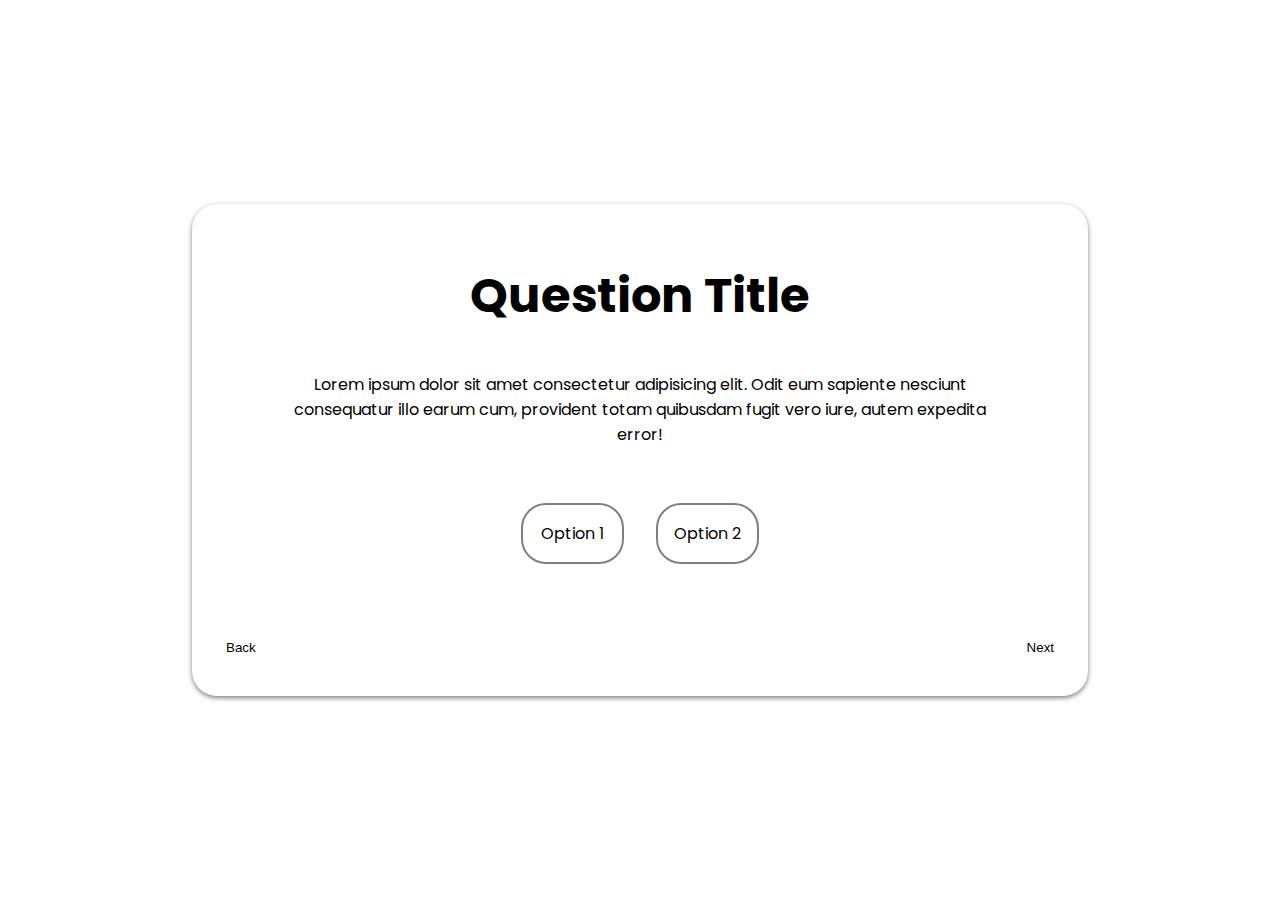
==== commit b11c6c65: "Survey" ====
--- a/perfectPet.html
+++ b/perfectPet.html
@@ -1,110 +1,118 @@
 <!DOCTYPE html>
 <html lang="en">
-	<head>
-		<meta charset="UTF-8">
-		<meta name="viewport" content="width=device-width, initial-scale=1.0">
-		<title>PetSelector</title>
-		<link rel="stylesheet" href="style.css">
-		<script src="perfect.js"></script>
-		<link rel="preconnect" href="https://fonts.googleapis.com">
-		<link rel="preconnect" href="https://fonts.gstatic.com" crossorigin>
-		<link href="https://fonts.googleapis.com/css2?family=Poppins:ital,wght@0,100;0,200;0,300;0,400;0,500;0,600;0,700;0,800;0,900;1,100;1,200;1,300;1,400;1,500;1,600;1,700;1,800;1,900&display=swap" rel="stylesheet">
-	</head>
-	<body class="centerItems">
-		<main class="centerItems">
-			<div class="card centerItems mainCard">
-                <div class="question">
-                    <div class="questionTitle"></div>
-                    <div class="questionDesc"></div>
-                    <div class="questionResponse"></div>
-                    <div class="questionControls"></div>
-                </div>
-			</div>	
-		</main>
-		<dialog id="loadingScreen" class="loadingScreen" data-working="false">
-			<div class="loadingIcon">
-				<div class="dot">
-					<svg version="1.0" xmlns="http://www.w3.org/2000/svg" width="512.000000pt" height="512.000000pt" viewBox="0 0 512.000000 512.000000" preserveAspectRatio="xMidYMid meet">
-						<g transform="translate(0.000000,512.000000) scale(0.100000,-0.100000)" fill="#000000" stroke="none">
-							<path d="M482 4519 c-159 -19 -271 -105 -314 -242 -20 -64 -23 -91 -22 -242 3 -445 131 -884 368 -1259 l57 -89 -7 -96 -7 -96 -90 -18 c-194 -39 -437 -135 -459 -182 -15 -34 -1 -75 34 -95 23 -12 32 -13 60 -1 199 79 439 153 453 139 3 -2 9 -56 15 -120 5 -64 17 -149 25 -189 9 -39 14 -73 13 -74 -2 -1 -32 -12 -68 -25 -184 -65 -456 -222 -489 -281 -19 -35 -1 -83 38 -99 34 -14 44 -9 161 68 147 98 395 208 405 179 54 -157 139 -327 235 -471 39 -58 82 -114 96 -122 41 -27 97 -1 110 52 5 20 -8 46 -64 127 -38 56 -90 140 -115 187 -45 84 -117 249 -117 269 0 12 52 27 162 46 95 17 118 34 118 85 0 74 -42 84 -216 49 -58 -12 -107 -19 -109 -17 -10 10 -34 190 -37 273 l-3 90 161 5 c141 4 165 7 183 24 29 26 28 76 -2 104 -22 21 -33 22 -186 22 l-162 0 5 53 c3 28 8 83 12 121 3 38 16 112 29 165 117 483 442 863 887 1040 99 39 262 78 380 91 127 13 951 13 1076 -1 352 -38 646 -182 895 -438 238 -245 372 -541 407 -896 5 -55 10 -108 10 -117 0 -16 -13 -18 -145 -18 -132 0 -147 -2 -165 -20 -30 -30 -27 -83 6 -109 24 -19 41 -21 153 -21 69 0 132 -4 140 -9 12 -8 13 -38 7 -175 -4 -92 -9 -172 -12 -179 -3 -10 -33 -7 -124 11 -66 13 -131 21 -145 18 -48 -12 -67 -95 -29 -127 8 -6 69 -22 136 -36 67 -13 124 -26 127 -29 9 -8 -50 -177 -95 -270 -70 -148 -156 -267 -283 -394 -64 -64 -145 -136 -181 -161 -235 -165 -468 -248 -755 -270 -174 -13 -993 -6 -1076 10 -227 44 -441 143 -626 292 -94 75 -127 85 -163 49 -12 -12 -20 -33 -20 -54 0 -30 9 -42 60 -87 138 -122 347 -239 530 -297 188 -60 234 -64 715 -69 612 -7 751 5 996 87 476 158 860 545 1018 1025 24 74 32 89 48 87 49 -10 241 -106 334 -168 57 -38 113 -72 123 -77 53 -22 114 51 85 101 -31 56 -256 192 -444 268 l-80 32 1 39 c5 197 18 353 29 353 38 0 254 -63 340 -100 133 -56 148 -58 179 -27 28 28 33 56 16 88 -24 43 -277 141 -456 176 l-91 18 -7 96 -7 96 62 99 c129 204 240 471 299 719 44 182 63 339 64 530 1 151 -2 178 -22 242 -29 92 -95 168 -180 206 -157 71 -456 49 -715 -53 -178 -69 -316 -159 -458 -298 l-87 -84 -79 25 c-207 66 -335 77 -877 77 -538 0 -661 -11 -869 -77 l-78 -24 -97 93 c-153 146 -325 250 -527 317 -156 52 -362 76 -503 60z m306 -165 c223 -40 480 -173 631 -327 l44 -45 -44 -22 c-58 -29 -195 -120 -239 -158 l-35 -30 -70 61 c-103 89 -229 165 -328 197 -50 16 -92 0 -106 -42 -17 -47 6 -79 76 -107 93 -38 188 -97 253 -158 l61 -56 -34 -36 c-144 -150 -280 -385 -357 -615 l-36 -109 -66 134 c-161 325 -239 646 -242 989 -1 174 8 221 55 274 30 35 91 61 159 69 54 6 186 -3 278 -19z m3904 0 c56 -18 102 -66 120 -126 18 -60 15 -324 -6 -469 -38 -269 -134 -564 -253 -778 l-36 -65 -37 115 c-65 200 -180 403 -319 564 -34 39 -61 72 -61 75 0 3 19 24 43 47 60 58 163 124 246 158 84 34 108 63 90 113 -14 42 -56 58 -106 42 -97 -32 -224 -108 -326 -195 l-68 -58 -32 24 c-82 61 -187 129 -237 154 l-54 28 61 58 c114 107 226 179 373 241 204 87 461 117 602 72z" />
-							<path d="M1605 2365 c-23 -22 -25 -31 -25 -125 0 -94 2 -103 25 -125 13 -14 36 -25 50 -25 14 0 37 11 50 25 23 22 25 31 25 125 0 94 -2 103 -25 125 -13 14 -36 25 -50 25 -14 0 -37 -11 -50 -25z" />
-							<path d="M3415 2365 c-23 -22 -25 -31 -25 -125 0 -94 2 -103 25 -125 13 -14 36 -25 50 -25 14 0 37 11 50 25 23 22 25 31 25 125 0 94 -2 103 -25 125 -13 14 -36 25 -50 25 -14 0 -37 -11 -50 -25z" />
-							<path d="M2116 2139 c-22 -17 -26 -28 -25 -67 1 -93 55 -180 140 -227 94 -52 231 -38 310 31 14 13 23 10 74 -20 96 -58 187 -60 282 -6 80 46 133 136 133 226 0 34 -5 47 -26 63 -58 45 -124 6 -124 -74 0 -15 -13 -40 -32 -60 -41 -45 -90 -55 -142 -30 -40 19 -60 50 -71 108 -8 39 -44 77 -75 77 -31 0 -67 -38 -75 -77 -11 -58 -31 -89 -71 -108 -52 -25 -101 -15 -141 30 -20 20 -33 45 -33 60 0 80 -66 119 -124 74z" />
-						</g>
-					</svg>
-				</div>
-				<div class="dot">
-					<svg version="1.0" xmlns="http://www.w3.org/2000/svg" width="512.000000pt" height="512.000000pt" viewBox="0 0 512.000000 512.000000" preserveAspectRatio="xMidYMid meet">
-						<g transform="translate(0.000000,512.000000) scale(0.100000,-0.100000)" fill="#000000" stroke="none">
-							<path d="M482 4519 c-159 -19 -271 -105 -314 -242 -20 -64 -23 -91 -22 -242 3 -445 131 -884 368 -1259 l57 -89 -7 -96 -7 -96 -90 -18 c-194 -39 -437 -135 -459 -182 -15 -34 -1 -75 34 -95 23 -12 32 -13 60 -1 199 79 439 153 453 139 3 -2 9 -56 15 -120 5 -64 17 -149 25 -189 9 -39 14 -73 13 -74 -2 -1 -32 -12 -68 -25 -184 -65 -456 -222 -489 -281 -19 -35 -1 -83 38 -99 34 -14 44 -9 161 68 147 98 395 208 405 179 54 -157 139 -327 235 -471 39 -58 82 -114 96 -122 41 -27 97 -1 110 52 5 20 -8 46 -64 127 -38 56 -90 140 -115 187 -45 84 -117 249 -117 269 0 12 52 27 162 46 95 17 118 34 118 85 0 74 -42 84 -216 49 -58 -12 -107 -19 -109 -17 -10 10 -34 190 -37 273 l-3 90 161 5 c141 4 165 7 183 24 29 26 28 76 -2 104 -22 21 -33 22 -186 22 l-162 0 5 53 c3 28 8 83 12 121 3 38 16 112 29 165 117 483 442 863 887 1040 99 39 262 78 380 91 127 13 951 13 1076 -1 352 -38 646 -182 895 -438 238 -245 372 -541 407 -896 5 -55 10 -108 10 -117 0 -16 -13 -18 -145 -18 -132 0 -147 -2 -165 -20 -30 -30 -27 -83 6 -109 24 -19 41 -21 153 -21 69 0 132 -4 140 -9 12 -8 13 -38 7 -175 -4 -92 -9 -172 -12 -179 -3 -10 -33 -7 -124 11 -66 13 -131 21 -145 18 -48 -12 -67 -95 -29 -127 8 -6 69 -22 136 -36 67 -13 124 -26 127 -29 9 -8 -50 -177 -95 -270 -70 -148 -156 -267 -283 -394 -64 -64 -145 -136 -181 -161 -235 -165 -468 -248 -755 -270 -174 -13 -993 -6 -1076 10 -227 44 -441 143 -626 292 -94 75 -127 85 -163 49 -12 -12 -20 -33 -20 -54 0 -30 9 -42 60 -87 138 -122 347 -239 530 -297 188 -60 234 -64 715 -69 612 -7 751 5 996 87 476 158 860 545 1018 1025 24 74 32 89 48 87 49 -10 241 -106 334 -168 57 -38 113 -72 123 -77 53 -22 114 51 85 101 -31 56 -256 192 -444 268 l-80 32 1 39 c5 197 18 353 29 353 38 0 254 -63 340 -100 133 -56 148 -58 179 -27 28 28 33 56 16 88 -24 43 -277 141 -456 176 l-91 18 -7 96 -7 96 62 99 c129 204 240 471 299 719 44 182 63 339 64 530 1 151 -2 178 -22 242 -29 92 -95 168 -180 206 -157 71 -456 49 -715 -53 -178 -69 -316 -159 -458 -298 l-87 -84 -79 25 c-207 66 -335 77 -877 77 -538 0 -661 -11 -869 -77 l-78 -24 -97 93 c-153 146 -325 250 -527 317 -156 52 -362 76 -503 60z m306 -165 c223 -40 480 -173 631 -327 l44 -45 -44 -22 c-58 -29 -195 -120 -239 -158 l-35 -30 -70 61 c-103 89 -229 165 -328 197 -50 16 -92 0 -106 -42 -17 -47 6 -79 76 -107 93 -38 188 -97 253 -158 l61 -56 -34 -36 c-144 -150 -280 -385 -357 -615 l-36 -109 -66 134 c-161 325 -239 646 -242 989 -1 174 8 221 55 274 30 35 91 61 159 69 54 6 186 -3 278 -19z m3904 0 c56 -18 102 -66 120 -126 18 -60 15 -324 -6 -469 -38 -269 -134 -564 -253 -778 l-36 -65 -37 115 c-65 200 -180 403 -319 564 -34 39 -61 72 -61 75 0 3 19 24 43 47 60 58 163 124 246 158 84 34 108 63 90 113 -14 42 -56 58 -106 42 -97 -32 -224 -108 -326 -195 l-68 -58 -32 24 c-82 61 -187 129 -237 154 l-54 28 61 58 c114 107 226 179 373 241 204 87 461 117 602 72z" />
-							<path d="M1605 2365 c-23 -22 -25 -31 -25 -125 0 -94 2 -103 25 -125 13 -14 36 -25 50 -25 14 0 37 11 50 25 23 22 25 31 25 125 0 94 -2 103 -25 125 -13 14 -36 25 -50 25 -14 0 -37 -11 -50 -25z" />
-							<path d="M3415 2365 c-23 -22 -25 -31 -25 -125 0 -94 2 -103 25 -125 13 -14 36 -25 50 -25 14 0 37 11 50 25 23 22 25 31 25 125 0 94 -2 103 -25 125 -13 14 -36 25 -50 25 -14 0 -37 -11 -50 -25z" />
-							<path d="M2116 2139 c-22 -17 -26 -28 -25 -67 1 -93 55 -180 140 -227 94 -52 231 -38 310 31 14 13 23 10 74 -20 96 -58 187 -60 282 -6 80 46 133 136 133 226 0 34 -5 47 -26 63 -58 45 -124 6 -124 -74 0 -15 -13 -40 -32 -60 -41 -45 -90 -55 -142 -30 -40 19 -60 50 -71 108 -8 39 -44 77 -75 77 -31 0 -67 -38 -75 -77 -11 -58 -31 -89 -71 -108 -52 -25 -101 -15 -141 30 -20 20 -33 45 -33 60 0 80 -66 119 -124 74z" />
-						</g>
-					</svg>
-				</div>
-				<div class="dot">
-					<svg version="1.0" xmlns="http://www.w3.org/2000/svg" width="512.000000pt" height="512.000000pt" viewBox="0 0 512.000000 512.000000" preserveAspectRatio="xMidYMid meet">
-						<g transform="translate(0.000000,512.000000) scale(0.100000,-0.100000)" fill="#000000" stroke="none">
-							<path d="M482 4519 c-159 -19 -271 -105 -314 -242 -20 -64 -23 -91 -22 -242 3 -445 131 -884 368 -1259 l57 -89 -7 -96 -7 -96 -90 -18 c-194 -39 -437 -135 -459 -182 -15 -34 -1 -75 34 -95 23 -12 32 -13 60 -1 199 79 439 153 453 139 3 -2 9 -56 15 -120 5 -64 17 -149 25 -189 9 -39 14 -73 13 -74 -2 -1 -32 -12 -68 -25 -184 -65 -456 -222 -489 -281 -19 -35 -1 -83 38 -99 34 -14 44 -9 161 68 147 98 395 208 405 179 54 -157 139 -327 235 -471 39 -58 82 -114 96 -122 41 -27 97 -1 110 52 5 20 -8 46 -64 127 -38 56 -90 140 -115 187 -45 84 -117 249 -117 269 0 12 52 27 162 46 95 17 118 34 118 85 0 74 -42 84 -216 49 -58 -12 -107 -19 -109 -17 -10 10 -34 190 -37 273 l-3 90 161 5 c141 4 165 7 183 24 29 26 28 76 -2 104 -22 21 -33 22 -186 22 l-162 0 5 53 c3 28 8 83 12 121 3 38 16 112 29 165 117 483 442 863 887 1040 99 39 262 78 380 91 127 13 951 13 1076 -1 352 -38 646 -182 895 -438 238 -245 372 -541 407 -896 5 -55 10 -108 10 -117 0 -16 -13 -18 -145 -18 -132 0 -147 -2 -165 -20 -30 -30 -27 -83 6 -109 24 -19 41 -21 153 -21 69 0 132 -4 140 -9 12 -8 13 -38 7 -175 -4 -92 -9 -172 -12 -179 -3 -10 -33 -7 -124 11 -66 13 -131 21 -145 18 -48 -12 -67 -95 -29 -127 8 -6 69 -22 136 -36 67 -13 124 -26 127 -29 9 -8 -50 -177 -95 -270 -70 -148 -156 -267 -283 -394 -64 -64 -145 -136 -181 -161 -235 -165 -468 -248 -755 -270 -174 -13 -993 -6 -1076 10 -227 44 -441 143 -626 292 -94 75 -127 85 -163 49 -12 -12 -20 -33 -20 -54 0 -30 9 -42 60 -87 138 -122 347 -239 530 -297 188 -60 234 -64 715 -69 612 -7 751 5 996 87 476 158 860 545 1018 1025 24 74 32 89 48 87 49 -10 241 -106 334 -168 57 -38 113 -72 123 -77 53 -22 114 51 85 101 -31 56 -256 192 -444 268 l-80 32 1 39 c5 197 18 353 29 353 38 0 254 -63 340 -100 133 -56 148 -58 179 -27 28 28 33 56 16 88 -24 43 -277 141 -456 176 l-91 18 -7 96 -7 96 62 99 c129 204 240 471 299 719 44 182 63 339 64 530 1 151 -2 178 -22 242 -29 92 -95 168 -180 206 -157 71 -456 49 -715 -53 -178 -69 -316 -159 -458 -298 l-87 -84 -79 25 c-207 66 -335 77 -877 77 -538 0 -661 -11 -869 -77 l-78 -24 -97 93 c-153 146 -325 250 -527 317 -156 52 -362 76 -503 60z m306 -165 c223 -40 480 -173 631 -327 l44 -45 -44 -22 c-58 -29 -195 -120 -239 -158 l-35 -30 -70 61 c-103 89 -229 165 -328 197 -50 16 -92 0 -106 -42 -17 -47 6 -79 76 -107 93 -38 188 -97 253 -158 l61 -56 -34 -36 c-144 -150 -280 -385 -357 -615 l-36 -109 -66 134 c-161 325 -239 646 -242 989 -1 174 8 221 55 274 30 35 91 61 159 69 54 6 186 -3 278 -19z m3904 0 c56 -18 102 -66 120 -126 18 -60 15 -324 -6 -469 -38 -269 -134 -564 -253 -778 l-36 -65 -37 115 c-65 200 -180 403 -319 564 -34 39 -61 72 -61 75 0 3 19 24 43 47 60 58 163 124 246 158 84 34 108 63 90 113 -14 42 -56 58 -106 42 -97 -32 -224 -108 -326 -195 l-68 -58 -32 24 c-82 61 -187 129 -237 154 l-54 28 61 58 c114 107 226 179 373 241 204 87 461 117 602 72z" />
-							<path d="M1605 2365 c-23 -22 -25 -31 -25 -125 0 -94 2 -103 25 -125 13 -14 36 -25 50 -25 14 0 37 11 50 25 23 22 25 31 25 125 0 94 -2 103 -25 125 -13 14 -36 25 -50 25 -14 0 -37 -11 -50 -25z" />
-							<path d="M3415 2365 c-23 -22 -25 -31 -25 -125 0 -94 2 -103 25 -125 13 -14 36 -25 50 -25 14 0 37 11 50 25 23 22 25 31 25 125 0 94 -2 103 -25 125 -13 14 -36 25 -50 25 -14 0 -37 -11 -50 -25z" />
-							<path d="M2116 2139 c-22 -17 -26 -28 -25 -67 1 -93 55 -180 140 -227 94 -52 231 -38 310 31 14 13 23 10 74 -20 96 -58 187 -60 282 -6 80 46 133 136 133 226 0 34 -5 47 -26 63 -58 45 -124 6 -124 -74 0 -15 -13 -40 -32 -60 -41 -45 -90 -55 -142 -30 -40 19 -60 50 -71 108 -8 39 -44 77 -75 77 -31 0 -67 -38 -75 -77 -11 -58 -31 -89 -71 -108 -52 -25 -101 -15 -141 30 -20 20 -33 45 -33 60 0 80 -66 119 -124 74z" />
-						</g>
-					</svg>
-				</div>
-				<div class="dot">
-					<svg version="1.0" xmlns="http://www.w3.org/2000/svg" width="512.000000pt" height="512.000000pt" viewBox="0 0 512.000000 512.000000" preserveAspectRatio="xMidYMid meet">
-						<g transform="translate(0.000000,512.000000) scale(0.100000,-0.100000)" fill="#000000" stroke="none">
-							<path d="M482 4519 c-159 -19 -271 -105 -314 -242 -20 -64 -23 -91 -22 -242 3 -445 131 -884 368 -1259 l57 -89 -7 -96 -7 -96 -90 -18 c-194 -39 -437 -135 -459 -182 -15 -34 -1 -75 34 -95 23 -12 32 -13 60 -1 199 79 439 153 453 139 3 -2 9 -56 15 -120 5 -64 17 -149 25 -189 9 -39 14 -73 13 -74 -2 -1 -32 -12 -68 -25 -184 -65 -456 -222 -489 -281 -19 -35 -1 -83 38 -99 34 -14 44 -9 161 68 147 98 395 208 405 179 54 -157 139 -327 235 -471 39 -58 82 -114 96 -122 41 -27 97 -1 110 52 5 20 -8 46 -64 127 -38 56 -90 140 -115 187 -45 84 -117 249 -117 269 0 12 52 27 162 46 95 17 118 34 118 85 0 74 -42 84 -216 49 -58 -12 -107 -19 -109 -17 -10 10 -34 190 -37 273 l-3 90 161 5 c141 4 165 7 183 24 29 26 28 76 -2 104 -22 21 -33 22 -186 22 l-162 0 5 53 c3 28 8 83 12 121 3 38 16 112 29 165 117 483 442 863 887 1040 99 39 262 78 380 91 127 13 951 13 1076 -1 352 -38 646 -182 895 -438 238 -245 372 -541 407 -896 5 -55 10 -108 10 -117 0 -16 -13 -18 -145 -18 -132 0 -147 -2 -165 -20 -30 -30 -27 -83 6 -109 24 -19 41 -21 153 -21 69 0 132 -4 140 -9 12 -8 13 -38 7 -175 -4 -92 -9 -172 -12 -179 -3 -10 -33 -7 -124 11 -66 13 -131 21 -145 18 -48 -12 -67 -95 -29 -127 8 -6 69 -22 136 -36 67 -13 124 -26 127 -29 9 -8 -50 -177 -95 -270 -70 -148 -156 -267 -283 -394 -64 -64 -145 -136 -181 -161 -235 -165 -468 -248 -755 -270 -174 -13 -993 -6 -1076 10 -227 44 -441 143 -626 292 -94 75 -127 85 -163 49 -12 -12 -20 -33 -20 -54 0 -30 9 -42 60 -87 138 -122 347 -239 530 -297 188 -60 234 -64 715 -69 612 -7 751 5 996 87 476 158 860 545 1018 1025 24 74 32 89 48 87 49 -10 241 -106 334 -168 57 -38 113 -72 123 -77 53 -22 114 51 85 101 -31 56 -256 192 -444 268 l-80 32 1 39 c5 197 18 353 29 353 38 0 254 -63 340 -100 133 -56 148 -58 179 -27 28 28 33 56 16 88 -24 43 -277 141 -456 176 l-91 18 -7 96 -7 96 62 99 c129 204 240 471 299 719 44 182 63 339 64 530 1 151 -2 178 -22 242 -29 92 -95 168 -180 206 -157 71 -456 49 -715 -53 -178 -69 -316 -159 -458 -298 l-87 -84 -79 25 c-207 66 -335 77 -877 77 -538 0 -661 -11 -869 -77 l-78 -24 -97 93 c-153 146 -325 250 -527 317 -156 52 -362 76 -503 60z m306 -165 c223 -40 480 -173 631 -327 l44 -45 -44 -22 c-58 -29 -195 -120 -239 -158 l-35 -30 -70 61 c-103 89 -229 165 -328 197 -50 16 -92 0 -106 -42 -17 -47 6 -79 76 -107 93 -38 188 -97 253 -158 l61 -56 -34 -36 c-144 -150 -280 -385 -357 -615 l-36 -109 -66 134 c-161 325 -239 646 -242 989 -1 174 8 221 55 274 30 35 91 61 159 69 54 6 186 -3 278 -19z m3904 0 c56 -18 102 -66 120 -126 18 -60 15 -324 -6 -469 -38 -269 -134 -564 -253 -778 l-36 -65 -37 115 c-65 200 -180 403 -319 564 -34 39 -61 72 -61 75 0 3 19 24 43 47 60 58 163 124 246 158 84 34 108 63 90 113 -14 42 -56 58 -106 42 -97 -32 -224 -108 -326 -195 l-68 -58 -32 24 c-82 61 -187 129 -237 154 l-54 28 61 58 c114 107 226 179 373 241 204 87 461 117 602 72z" />
-							<path d="M1605 2365 c-23 -22 -25 -31 -25 -125 0 -94 2 -103 25 -125 13 -14 36 -25 50 -25 14 0 37 11 50 25 23 22 25 31 25 125 0 94 -2 103 -25 125 -13 14 -36 25 -50 25 -14 0 -37 -11 -50 -25z" />
-							<path d="M3415 2365 c-23 -22 -25 -31 -25 -125 0 -94 2 -103 25 -125 13 -14 36 -25 50 -25 14 0 37 11 50 25 23 22 25 31 25 125 0 94 -2 103 -25 125 -13 14 -36 25 -50 25 -14 0 -37 -11 -50 -25z" />
-							<path d="M2116 2139 c-22 -17 -26 -28 -25 -67 1 -93 55 -180 140 -227 94 -52 231 -38 310 31 14 13 23 10 74 -20 96 -58 187 -60 282 -6 80 46 133 136 133 226 0 34 -5 47 -26 63 -58 45 -124 6 -124 -74 0 -15 -13 -40 -32 -60 -41 -45 -90 -55 -142 -30 -40 19 -60 50 -71 108 -8 39 -44 77 -75 77 -31 0 -67 -38 -75 -77 -11 -58 -31 -89 -71 -108 -52 -25 -101 -15 -141 30 -20 20 -33 45 -33 60 0 80 -66 119 -124 74z" />
-						</g>
-					</svg>
-				</div>
-				<div class="dot">
-					<svg version="1.0" xmlns="http://www.w3.org/2000/svg" width="512.000000pt" height="512.000000pt" viewBox="0 0 512.000000 512.000000" preserveAspectRatio="xMidYMid meet">
-						<g transform="translate(0.000000,512.000000) scale(0.100000,-0.100000)" fill="#000000" stroke="none">
-							<path d="M482 4519 c-159 -19 -271 -105 -314 -242 -20 -64 -23 -91 -22 -242 3 -445 131 -884 368 -1259 l57 -89 -7 -96 -7 -96 -90 -18 c-194 -39 -437 -135 -459 -182 -15 -34 -1 -75 34 -95 23 -12 32 -13 60 -1 199 79 439 153 453 139 3 -2 9 -56 15 -120 5 -64 17 -149 25 -189 9 -39 14 -73 13 -74 -2 -1 -32 -12 -68 -25 -184 -65 -456 -222 -489 -281 -19 -35 -1 -83 38 -99 34 -14 44 -9 161 68 147 98 395 208 405 179 54 -157 139 -327 235 -471 39 -58 82 -114 96 -122 41 -27 97 -1 110 52 5 20 -8 46 -64 127 -38 56 -90 140 -115 187 -45 84 -117 249 -117 269 0 12 52 27 162 46 95 17 118 34 118 85 0 74 -42 84 -216 49 -58 -12 -107 -19 -109 -17 -10 10 -34 190 -37 273 l-3 90 161 5 c141 4 165 7 183 24 29 26 28 76 -2 104 -22 21 -33 22 -186 22 l-162 0 5 53 c3 28 8 83 12 121 3 38 16 112 29 165 117 483 442 863 887 1040 99 39 262 78 380 91 127 13 951 13 1076 -1 352 -38 646 -182 895 -438 238 -245 372 -541 407 -896 5 -55 10 -108 10 -117 0 -16 -13 -18 -145 -18 -132 0 -147 -2 -165 -20 -30 -30 -27 -83 6 -109 24 -19 41 -21 153 -21 69 0 132 -4 140 -9 12 -8 13 -38 7 -175 -4 -92 -9 -172 -12 -179 -3 -10 -33 -7 -124 11 -66 13 -131 21 -145 18 -48 -12 -67 -95 -29 -127 8 -6 69 -22 136 -36 67 -13 124 -26 127 -29 9 -8 -50 -177 -95 -270 -70 -148 -156 -267 -283 -394 -64 -64 -145 -136 -181 -161 -235 -165 -468 -248 -755 -270 -174 -13 -993 -6 -1076 10 -227 44 -441 143 -626 292 -94 75 -127 85 -163 49 -12 -12 -20 -33 -20 -54 0 -30 9 -42 60 -87 138 -122 347 -239 530 -297 188 -60 234 -64 715 -69 612 -7 751 5 996 87 476 158 860 545 1018 1025 24 74 32 89 48 87 49 -10 241 -106 334 -168 57 -38 113 -72 123 -77 53 -22 114 51 85 101 -31 56 -256 192 -444 268 l-80 32 1 39 c5 197 18 353 29 353 38 0 254 -63 340 -100 133 -56 148 -58 179 -27 28 28 33 56 16 88 -24 43 -277 141 -456 176 l-91 18 -7 96 -7 96 62 99 c129 204 240 471 299 719 44 182 63 339 64 530 1 151 -2 178 -22 242 -29 92 -95 168 -180 206 -157 71 -456 49 -715 -53 -178 -69 -316 -159 -458 -298 l-87 -84 -79 25 c-207 66 -335 77 -877 77 -538 0 -661 -11 -869 -77 l-78 -24 -97 93 c-153 146 -325 250 -527 317 -156 52 -362 76 -503 60z m306 -165 c223 -40 480 -173 631 -327 l44 -45 -44 -22 c-58 -29 -195 -120 -239 -158 l-35 -30 -70 61 c-103 89 -229 165 -328 197 -50 16 -92 0 -106 -42 -17 -47 6 -79 76 -107 93 -38 188 -97 253 -158 l61 -56 -34 -36 c-144 -150 -280 -385 -357 -615 l-36 -109 -66 134 c-161 325 -239 646 -242 989 -1 174 8 221 55 274 30 35 91 61 159 69 54 6 186 -3 278 -19z m3904 0 c56 -18 102 -66 120 -126 18 -60 15 -324 -6 -469 -38 -269 -134 -564 -253 -778 l-36 -65 -37 115 c-65 200 -180 403 -319 564 -34 39 -61 72 -61 75 0 3 19 24 43 47 60 58 163 124 246 158 84 34 108 63 90 113 -14 42 -56 58 -106 42 -97 -32 -224 -108 -326 -195 l-68 -58 -32 24 c-82 61 -187 129 -237 154 l-54 28 61 58 c114 107 226 179 373 241 204 87 461 117 602 72z" />
-							<path d="M1605 2365 c-23 -22 -25 -31 -25 -125 0 -94 2 -103 25 -125 13 -14 36 -25 50 -25 14 0 37 11 50 25 23 22 25 31 25 125 0 94 -2 103 -25 125 -13 14 -36 25 -50 25 -14 0 -37 -11 -50 -25z" />
-							<path d="M3415 2365 c-23 -22 -25 -31 -25 -125 0 -94 2 -103 25 -125 13 -14 36 -25 50 -25 14 0 37 11 50 25 23 22 25 31 25 125 0 94 -2 103 -25 125 -13 14 -36 25 -50 25 -14 0 -37 -11 -50 -25z" />
-							<path d="M2116 2139 c-22 -17 -26 -28 -25 -67 1 -93 55 -180 140 -227 94 -52 231 -38 310 31 14 13 23 10 74 -20 96 -58 187 -60 282 -6 80 46 133 136 133 226 0 34 -5 47 -26 63 -58 45 -124 6 -124 -74 0 -15 -13 -40 -32 -60 -41 -45 -90 -55 -142 -30 -40 19 -60 50 -71 108 -8 39 -44 77 -75 77 -31 0 -67 -38 -75 -77 -11 -58 -31 -89 -71 -108 -52 -25 -101 -15 -141 30 -20 20 -33 45 -33 60 0 80 -66 119 -124 74z" />
-						</g>
-					</svg>
-				</div>
-				<div class="dot">
-					<svg version="1.0" xmlns="http://www.w3.org/2000/svg" width="512.000000pt" height="512.000000pt" viewBox="0 0 512.000000 512.000000" preserveAspectRatio="xMidYMid meet">
-						<g transform="translate(0.000000,512.000000) scale(0.100000,-0.100000)" fill="#000000" stroke="none">
-							<path d="M482 4519 c-159 -19 -271 -105 -314 -242 -20 -64 -23 -91 -22 -242 3 -445 131 -884 368 -1259 l57 -89 -7 -96 -7 -96 -90 -18 c-194 -39 -437 -135 -459 -182 -15 -34 -1 -75 34 -95 23 -12 32 -13 60 -1 199 79 439 153 453 139 3 -2 9 -56 15 -120 5 -64 17 -149 25 -189 9 -39 14 -73 13 -74 -2 -1 -32 -12 -68 -25 -184 -65 -456 -222 -489 -281 -19 -35 -1 -83 38 -99 34 -14 44 -9 161 68 147 98 395 208 405 179 54 -157 139 -327 235 -471 39 -58 82 -114 96 -122 41 -27 97 -1 110 52 5 20 -8 46 -64 127 -38 56 -90 140 -115 187 -45 84 -117 249 -117 269 0 12 52 27 162 46 95 17 118 34 118 85 0 74 -42 84 -216 49 -58 -12 -107 -19 -109 -17 -10 10 -34 190 -37 273 l-3 90 161 5 c141 4 165 7 183 24 29 26 28 76 -2 104 -22 21 -33 22 -186 22 l-162 0 5 53 c3 28 8 83 12 121 3 38 16 112 29 165 117 483 442 863 887 1040 99 39 262 78 380 91 127 13 951 13 1076 -1 352 -38 646 -182 895 -438 238 -245 372 -541 407 -896 5 -55 10 -108 10 -117 0 -16 -13 -18 -145 -18 -132 0 -147 -2 -165 -20 -30 -30 -27 -83 6 -109 24 -19 41 -21 153 -21 69 0 132 -4 140 -9 12 -8 13 -38 7 -175 -4 -92 -9 -172 -12 -179 -3 -10 -33 -7 -124 11 -66 13 -131 21 -145 18 -48 -12 -67 -95 -29 -127 8 -6 69 -22 136 -36 67 -13 124 -26 127 -29 9 -8 -50 -177 -95 -270 -70 -148 -156 -267 -283 -394 -64 -64 -145 -136 -181 -161 -235 -165 -468 -248 -755 -270 -174 -13 -993 -6 -1076 10 -227 44 -441 143 -626 292 -94 75 -127 85 -163 49 -12 -12 -20 -33 -20 -54 0 -30 9 -42 60 -87 138 -122 347 -239 530 -297 188 -60 234 -64 715 -69 612 -7 751 5 996 87 476 158 860 545 1018 1025 24 74 32 89 48 87 49 -10 241 -106 334 -168 57 -38 113 -72 123 -77 53 -22 114 51 85 101 -31 56 -256 192 -444 268 l-80 32 1 39 c5 197 18 353 29 353 38 0 254 -63 340 -100 133 -56 148 -58 179 -27 28 28 33 56 16 88 -24 43 -277 141 -456 176 l-91 18 -7 96 -7 96 62 99 c129 204 240 471 299 719 44 182 63 339 64 530 1 151 -2 178 -22 242 -29 92 -95 168 -180 206 -157 71 -456 49 -715 -53 -178 -69 -316 -159 -458 -298 l-87 -84 -79 25 c-207 66 -335 77 -877 77 -538 0 -661 -11 -869 -77 l-78 -24 -97 93 c-153 146 -325 250 -527 317 -156 52 -362 76 -503 60z m306 -165 c223 -40 480 -173 631 -327 l44 -45 -44 -22 c-58 -29 -195 -120 -239 -158 l-35 -30 -70 61 c-103 89 -229 165 -328 197 -50 16 -92 0 -106 -42 -17 -47 6 -79 76 -107 93 -38 188 -97 253 -158 l61 -56 -34 -36 c-144 -150 -280 -385 -357 -615 l-36 -109 -66 134 c-161 325 -239 646 -242 989 -1 174 8 221 55 274 30 35 91 61 159 69 54 6 186 -3 278 -19z m3904 0 c56 -18 102 -66 120 -126 18 -60 15 -324 -6 -469 -38 -269 -134 -564 -253 -778 l-36 -65 -37 115 c-65 200 -180 403 -319 564 -34 39 -61 72 -61 75 0 3 19 24 43 47 60 58 163 124 246 158 84 34 108 63 90 113 -14 42 -56 58 -106 42 -97 -32 -224 -108 -326 -195 l-68 -58 -32 24 c-82 61 -187 129 -237 154 l-54 28 61 58 c114 107 226 179 373 241 204 87 461 117 602 72z" />
-							<path d="M1605 2365 c-23 -22 -25 -31 -25 -125 0 -94 2 -103 25 -125 13 -14 36 -25 50 -25 14 0 37 11 50 25 23 22 25 31 25 125 0 94 -2 103 -25 125 -13 14 -36 25 -50 25 -14 0 -37 -11 -50 -25z" />
-							<path d="M3415 2365 c-23 -22 -25 -31 -25 -125 0 -94 2 -103 25 -125 13 -14 36 -25 50 -25 14 0 37 11 50 25 23 22 25 31 25 125 0 94 -2 103 -25 125 -13 14 -36 25 -50 25 -14 0 -37 -11 -50 -25z" />
-							<path d="M2116 2139 c-22 -17 -26 -28 -25 -67 1 -93 55 -180 140 -227 94 -52 231 -38 310 31 14 13 23 10 74 -20 96 -58 187 -60 282 -6 80 46 133 136 133 226 0 34 -5 47 -26 63 -58 45 -124 6 -124 -74 0 -15 -13 -40 -32 -60 -41 -45 -90 -55 -142 -30 -40 19 -60 50 -71 108 -8 39 -44 77 -75 77 -31 0 -67 -38 -75 -77 -11 -58 -31 -89 -71 -108 -52 -25 -101 -15 -141 30 -20 20 -33 45 -33 60 0 80 -66 119 -124 74z" />
-						</g>
-					</svg>
-				</div>
-				<div class="dot">
-					<svg version="1.0" xmlns="http://www.w3.org/2000/svg" width="512.000000pt" height="512.000000pt" viewBox="0 0 512.000000 512.000000" preserveAspectRatio="xMidYMid meet">
-						<g transform="translate(0.000000,512.000000) scale(0.100000,-0.100000)" fill="#000000" stroke="none">
-							<path d="M482 4519 c-159 -19 -271 -105 -314 -242 -20 -64 -23 -91 -22 -242 3 -445 131 -884 368 -1259 l57 -89 -7 -96 -7 -96 -90 -18 c-194 -39 -437 -135 -459 -182 -15 -34 -1 -75 34 -95 23 -12 32 -13 60 -1 199 79 439 153 453 139 3 -2 9 -56 15 -120 5 -64 17 -149 25 -189 9 -39 14 -73 13 -74 -2 -1 -32 -12 -68 -25 -184 -65 -456 -222 -489 -281 -19 -35 -1 -83 38 -99 34 -14 44 -9 161 68 147 98 395 208 405 179 54 -157 139 -327 235 -471 39 -58 82 -114 96 -122 41 -27 97 -1 110 52 5 20 -8 46 -64 127 -38 56 -90 140 -115 187 -45 84 -117 249 -117 269 0 12 52 27 162 46 95 17 118 34 118 85 0 74 -42 84 -216 49 -58 -12 -107 -19 -109 -17 -10 10 -34 190 -37 273 l-3 90 161 5 c141 4 165 7 183 24 29 26 28 76 -2 104 -22 21 -33 22 -186 22 l-162 0 5 53 c3 28 8 83 12 121 3 38 16 112 29 165 117 483 442 863 887 1040 99 39 262 78 380 91 127 13 951 13 1076 -1 352 -38 646 -182 895 -438 238 -245 372 -541 407 -896 5 -55 10 -108 10 -117 0 -16 -13 -18 -145 -18 -132 0 -147 -2 -165 -20 -30 -30 -27 -83 6 -109 24 -19 41 -21 153 -21 69 0 132 -4 140 -9 12 -8 13 -38 7 -175 -4 -92 -9 -172 -12 -179 -3 -10 -33 -7 -124 11 -66 13 -131 21 -145 18 -48 -12 -67 -95 -29 -127 8 -6 69 -22 136 -36 67 -13 124 -26 127 -29 9 -8 -50 -177 -95 -270 -70 -148 -156 -267 -283 -394 -64 -64 -145 -136 -181 -161 -235 -165 -468 -248 -755 -270 -174 -13 -993 -6 -1076 10 -227 44 -441 143 -626 292 -94 75 -127 85 -163 49 -12 -12 -20 -33 -20 -54 0 -30 9 -42 60 -87 138 -122 347 -239 530 -297 188 -60 234 -64 715 -69 612 -7 751 5 996 87 476 158 860 545 1018 1025 24 74 32 89 48 87 49 -10 241 -106 334 -168 57 -38 113 -72 123 -77 53 -22 114 51 85 101 -31 56 -256 192 -444 268 l-80 32 1 39 c5 197 18 353 29 353 38 0 254 -63 340 -100 133 -56 148 -58 179 -27 28 28 33 56 16 88 -24 43 -277 141 -456 176 l-91 18 -7 96 -7 96 62 99 c129 204 240 471 299 719 44 182 63 339 64 530 1 151 -2 178 -22 242 -29 92 -95 168 -180 206 -157 71 -456 49 -715 -53 -178 -69 -316 -159 -458 -298 l-87 -84 -79 25 c-207 66 -335 77 -877 77 -538 0 -661 -11 -869 -77 l-78 -24 -97 93 c-153 146 -325 250 -527 317 -156 52 -362 76 -503 60z m306 -165 c223 -40 480 -173 631 -327 l44 -45 -44 -22 c-58 -29 -195 -120 -239 -158 l-35 -30 -70 61 c-103 89 -229 165 -328 197 -50 16 -92 0 -106 -42 -17 -47 6 -79 76 -107 93 -38 188 -97 253 -158 l61 -56 -34 -36 c-144 -150 -280 -385 -357 -615 l-36 -109 -66 134 c-161 325 -239 646 -242 989 -1 174 8 221 55 274 30 35 91 61 159 69 54 6 186 -3 278 -19z m3904 0 c56 -18 102 -66 120 -126 18 -60 15 -324 -6 -469 -38 -269 -134 -564 -253 -778 l-36 -65 -37 115 c-65 200 -180 403 -319 564 -34 39 -61 72 -61 75 0 3 19 24 43 47 60 58 163 124 246 158 84 34 108 63 90 113 -14 42 -56 58 -106 42 -97 -32 -224 -108 -326 -195 l-68 -58 -32 24 c-82 61 -187 129 -237 154 l-54 28 61 58 c114 107 226 179 373 241 204 87 461 117 602 72z" />
-							<path d="M1605 2365 c-23 -22 -25 -31 -25 -125 0 -94 2 -103 25 -125 13 -14 36 -25 50 -25 14 0 37 11 50 25 23 22 25 31 25 125 0 94 -2 103 -25 125 -13 14 -36 25 -50 25 -14 0 -37 -11 -50 -25z" />
-							<path d="M3415 2365 c-23 -22 -25 -31 -25 -125 0 -94 2 -103 25 -125 13 -14 36 -25 50 -25 14 0 37 11 50 25 23 22 25 31 25 125 0 94 -2 103 -25 125 -13 14 -36 25 -50 25 -14 0 -37 -11 -50 -25z" />
-							<path d="M2116 2139 c-22 -17 -26 -28 -25 -67 1 -93 55 -180 140 -227 94 -52 231 -38 310 31 14 13 23 10 74 -20 96 -58 187 -60 282 -6 80 46 133 136 133 226 0 34 -5 47 -26 63 -58 45 -124 6 -124 -74 0 -15 -13 -40 -32 -60 -41 -45 -90 -55 -142 -30 -40 19 -60 50 -71 108 -8 39 -44 77 -75 77 -31 0 -67 -38 -75 -77 -11 -58 -31 -89 -71 -108 -52 -25 -101 -15 -141 30 -20 20 -33 45 -33 60 0 80 -66 119 -124 74z" />
-						</g>
-					</svg>
-				</div>
-				<div class="dot">
-					<svg version="1.0" xmlns="http://www.w3.org/2000/svg" width="512.000000pt" height="512.000000pt" viewBox="0 0 512.000000 512.000000" preserveAspectRatio="xMidYMid meet">
-						<g transform="translate(0.000000,512.000000) scale(0.100000,-0.100000)" fill="#000000" stroke="none">
-							<path d="M482 4519 c-159 -19 -271 -105 -314 -242 -20 -64 -23 -91 -22 -242 3 -445 131 -884 368 -1259 l57 -89 -7 -96 -7 -96 -90 -18 c-194 -39 -437 -135 -459 -182 -15 -34 -1 -75 34 -95 23 -12 32 -13 60 -1 199 79 439 153 453 139 3 -2 9 -56 15 -120 5 -64 17 -149 25 -189 9 -39 14 -73 13 -74 -2 -1 -32 -12 -68 -25 -184 -65 -456 -222 -489 -281 -19 -35 -1 -83 38 -99 34 -14 44 -9 161 68 147 98 395 208 405 179 54 -157 139 -327 235 -471 39 -58 82 -114 96 -122 41 -27 97 -1 110 52 5 20 -8 46 -64 127 -38 56 -90 140 -115 187 -45 84 -117 249 -117 269 0 12 52 27 162 46 95 17 118 34 118 85 0 74 -42 84 -216 49 -58 -12 -107 -19 -109 -17 -10 10 -34 190 -37 273 l-3 90 161 5 c141 4 165 7 183 24 29 26 28 76 -2 104 -22 21 -33 22 -186 22 l-162 0 5 53 c3 28 8 83 12 121 3 38 16 112 29 165 117 483 442 863 887 1040 99 39 262 78 380 91 127 13 951 13 1076 -1 352 -38 646 -182 895 -438 238 -245 372 -541 407 -896 5 -55 10 -108 10 -117 0 -16 -13 -18 -145 -18 -132 0 -147 -2 -165 -20 -30 -30 -27 -83 6 -109 24 -19 41 -21 153 -21 69 0 132 -4 140 -9 12 -8 13 -38 7 -175 -4 -92 -9 -172 -12 -179 -3 -10 -33 -7 -124 11 -66 13 -131 21 -145 18 -48 -12 -67 -95 -29 -127 8 -6 69 -22 136 -36 67 -13 124 -26 127 -29 9 -8 -50 -177 -95 -270 -70 -148 -156 -267 -283 -394 -64 -64 -145 -136 -181 -161 -235 -165 -468 -248 -755 -270 -174 -13 -993 -6 -1076 10 -227 44 -441 143 -626 292 -94 75 -127 85 -163 49 -12 -12 -20 -33 -20 -54 0 -30 9 -42 60 -87 138 -122 347 -239 530 -297 188 -60 234 -64 715 -69 612 -7 751 5 996 87 476 158 860 545 1018 1025 24 74 32 89 48 87 49 -10 241 -106 334 -168 57 -38 113 -72 123 -77 53 -22 114 51 85 101 -31 56 -256 192 -444 268 l-80 32 1 39 c5 197 18 353 29 353 38 0 254 -63 340 -100 133 -56 148 -58 179 -27 28 28 33 56 16 88 -24 43 -277 141 -456 176 l-91 18 -7 96 -7 96 62 99 c129 204 240 471 299 719 44 182 63 339 64 530 1 151 -2 178 -22 242 -29 92 -95 168 -180 206 -157 71 -456 49 -715 -53 -178 -69 -316 -159 -458 -298 l-87 -84 -79 25 c-207 66 -335 77 -877 77 -538 0 -661 -11 -869 -77 l-78 -24 -97 93 c-153 146 -325 250 -527 317 -156 52 -362 76 -503 60z m306 -165 c223 -40 480 -173 631 -327 l44 -45 -44 -22 c-58 -29 -195 -120 -239 -158 l-35 -30 -70 61 c-103 89 -229 165 -328 197 -50 16 -92 0 -106 -42 -17 -47 6 -79 76 -107 93 -38 188 -97 253 -158 l61 -56 -34 -36 c-144 -150 -280 -385 -357 -615 l-36 -109 -66 134 c-161 325 -239 646 -242 989 -1 174 8 221 55 274 30 35 91 61 159 69 54 6 186 -3 278 -19z m3904 0 c56 -18 102 -66 120 -126 18 -60 15 -324 -6 -469 -38 -269 -134 -564 -253 -778 l-36 -65 -37 115 c-65 200 -180 403 -319 564 -34 39 -61 72 -61 75 0 3 19 24 43 47 60 58 163 124 246 158 84 34 108 63 90 113 -14 42 -56 58 -106 42 -97 -32 -224 -108 -326 -195 l-68 -58 -32 24 c-82 61 -187 129 -237 154 l-54 28 61 58 c114 107 226 179 373 241 204 87 461 117 602 72z" />
-							<path d="M1605 2365 c-23 -22 -25 -31 -25 -125 0 -94 2 -103 25 -125 13 -14 36 -25 50 -25 14 0 37 11 50 25 23 22 25 31 25 125 0 94 -2 103 -25 125 -13 14 -36 25 -50 25 -14 0 -37 -11 -50 -25z" />
-							<path d="M3415 2365 c-23 -22 -25 -31 -25 -125 0 -94 2 -103 25 -125 13 -14 36 -25 50 -25 14 0 37 11 50 25 23 22 25 31 25 125 0 94 -2 103 -25 125 -13 14 -36 25 -50 25 -14 0 -37 -11 -50 -25z" />
-							<path d="M2116 2139 c-22 -17 -26 -28 -25 -67 1 -93 55 -180 140 -227 94 -52 231 -38 310 31 14 13 23 10 74 -20 96 -58 187 -60 282 -6 80 46 133 136 133 226 0 34 -5 47 -26 63 -58 45 -124 6 -124 -74 0 -15 -13 -40 -32 -60 -41 -45 -90 -55 -142 -30 -40 19 -60 50 -71 108 -8 39 -44 77 -75 77 -31 0 -67 -38 -75 -77 -11 -58 -31 -89 -71 -108 -52 -25 -101 -15 -141 30 -20 20 -33 45 -33 60 0 80 -66 119 -124 74z" />
-						</g>
-					</svg>
-				</div>
-			</div>
-			<p id="loadingText"></p>
-		</dialog>
-	</body>
+  <head>
+    <meta charset="UTF-8">
+    <meta name="viewport" content="width=device-width, initial-scale=1.0">
+    <title>PetSelector</title>
+    <link rel="stylesheet" href="style.css">
+    <script src="perfect.js"></script>
+    <link rel="preconnect" href="https://fonts.googleapis.com">
+    <link rel="preconnect" href="https://fonts.gstatic.com" crossorigin>
+    <link href="https://fonts.googleapis.com/css2?family=Poppins:ital,wght@0,100;0,200;0,300;0,400;0,500;0,600;0,700;0,800;0,900;1,100;1,200;1,300;1,400;1,500;1,600;1,700;1,800;1,900&display=swap" rel="stylesheet">
+  </head>
+  <body class="centerItems">
+    <main class="centerItems">
+      <div class="card centerItems mainCard" style="max-width: 70%">
+        <div class="question">
+          <div class="questionTitle">Question Title</div>
+          <div class="questionDesc">Lorem ipsum dolor sit amet consectetur adipisicing elit. Odit eum sapiente nesciunt consequatur illo earum cum, provident totam quibusdam fugit vero iure, autem expedita error!</div>
+          <div class="questionResponse">
+            <input type="radio" name="question1" id="option1" value="option1">
+            <label tabindex="0" class="qOption" for="option1">Option 1</label>
+            <input type="radio" name="question1" id="option2" value="option2">
+            <label tabindex="0" class="qOption" for="option2">Option 2</label>
+          </div>
+          <div class="questionControls">
+            <button type="button" id="previousButton">Back</button>
+            <button type="button" id="nextButton">Next</button>
+          </div>
+        </div>
+      </div>
+    </main>
+    <dialog id="loadingScreen" class="loadingScreen" data-working="false">
+      <div class="loadingIcon">
+        <div class="dot">
+          <svg version="1.0" xmlns="http://www.w3.org/2000/svg" width="512.000000pt" height="512.000000pt" viewBox="0 0 512.000000 512.000000" preserveAspectRatio="xMidYMid meet">
+            <g transform="translate(0.000000,512.000000) scale(0.100000,-0.100000)" fill="#000000" stroke="none">
+              <path d="M482 4519 c-159 -19 -271 -105 -314 -242 -20 -64 -23 -91 -22 -242 3 -445 131 -884 368 -1259 l57 -89 -7 -96 -7 -96 -90 -18 c-194 -39 -437 -135 -459 -182 -15 -34 -1 -75 34 -95 23 -12 32 -13 60 -1 199 79 439 153 453 139 3 -2 9 -56 15 -120 5 -64 17 -149 25 -189 9 -39 14 -73 13 -74 -2 -1 -32 -12 -68 -25 -184 -65 -456 -222 -489 -281 -19 -35 -1 -83 38 -99 34 -14 44 -9 161 68 147 98 395 208 405 179 54 -157 139 -327 235 -471 39 -58 82 -114 96 -122 41 -27 97 -1 110 52 5 20 -8 46 -64 127 -38 56 -90 140 -115 187 -45 84 -117 249 -117 269 0 12 52 27 162 46 95 17 118 34 118 85 0 74 -42 84 -216 49 -58 -12 -107 -19 -109 -17 -10 10 -34 190 -37 273 l-3 90 161 5 c141 4 165 7 183 24 29 26 28 76 -2 104 -22 21 -33 22 -186 22 l-162 0 5 53 c3 28 8 83 12 121 3 38 16 112 29 165 117 483 442 863 887 1040 99 39 262 78 380 91 127 13 951 13 1076 -1 352 -38 646 -182 895 -438 238 -245 372 -541 407 -896 5 -55 10 -108 10 -117 0 -16 -13 -18 -145 -18 -132 0 -147 -2 -165 -20 -30 -30 -27 -83 6 -109 24 -19 41 -21 153 -21 69 0 132 -4 140 -9 12 -8 13 -38 7 -175 -4 -92 -9 -172 -12 -179 -3 -10 -33 -7 -124 11 -66 13 -131 21 -145 18 -48 -12 -67 -95 -29 -127 8 -6 69 -22 136 -36 67 -13 124 -26 127 -29 9 -8 -50 -177 -95 -270 -70 -148 -156 -267 -283 -394 -64 -64 -145 -136 -181 -161 -235 -165 -468 -248 -755 -270 -174 -13 -993 -6 -1076 10 -227 44 -441 143 -626 292 -94 75 -127 85 -163 49 -12 -12 -20 -33 -20 -54 0 -30 9 -42 60 -87 138 -122 347 -239 530 -297 188 -60 234 -64 715 -69 612 -7 751 5 996 87 476 158 860 545 1018 1025 24 74 32 89 48 87 49 -10 241 -106 334 -168 57 -38 113 -72 123 -77 53 -22 114 51 85 101 -31 56 -256 192 -444 268 l-80 32 1 39 c5 197 18 353 29 353 38 0 254 -63 340 -100 133 -56 148 -58 179 -27 28 28 33 56 16 88 -24 43 -277 141 -456 176 l-91 18 -7 96 -7 96 62 99 c129 204 240 471 299 719 44 182 63 339 64 530 1 151 -2 178 -22 242 -29 92 -95 168 -180 206 -157 71 -456 49 -715 -53 -178 -69 -316 -159 -458 -298 l-87 -84 -79 25 c-207 66 -335 77 -877 77 -538 0 -661 -11 -869 -77 l-78 -24 -97 93 c-153 146 -325 250 -527 317 -156 52 -362 76 -503 60z m306 -165 c223 -40 480 -173 631 -327 l44 -45 -44 -22 c-58 -29 -195 -120 -239 -158 l-35 -30 -70 61 c-103 89 -229 165 -328 197 -50 16 -92 0 -106 -42 -17 -47 6 -79 76 -107 93 -38 188 -97 253 -158 l61 -56 -34 -36 c-144 -150 -280 -385 -357 -615 l-36 -109 -66 134 c-161 325 -239 646 -242 989 -1 174 8 221 55 274 30 35 91 61 159 69 54 6 186 -3 278 -19z m3904 0 c56 -18 102 -66 120 -126 18 -60 15 -324 -6 -469 -38 -269 -134 -564 -253 -778 l-36 -65 -37 115 c-65 200 -180 403 -319 564 -34 39 -61 72 -61 75 0 3 19 24 43 47 60 58 163 124 246 158 84 34 108 63 90 113 -14 42 -56 58 -106 42 -97 -32 -224 -108 -326 -195 l-68 -58 -32 24 c-82 61 -187 129 -237 154 l-54 28 61 58 c114 107 226 179 373 241 204 87 461 117 602 72z" />
+              <path d="M1605 2365 c-23 -22 -25 -31 -25 -125 0 -94 2 -103 25 -125 13 -14 36 -25 50 -25 14 0 37 11 50 25 23 22 25 31 25 125 0 94 -2 103 -25 125 -13 14 -36 25 -50 25 -14 0 -37 -11 -50 -25z" />
+              <path d="M3415 2365 c-23 -22 -25 -31 -25 -125 0 -94 2 -103 25 -125 13 -14 36 -25 50 -25 14 0 37 11 50 25 23 22 25 31 25 125 0 94 -2 103 -25 125 -13 14 -36 25 -50 25 -14 0 -37 -11 -50 -25z" />
+              <path d="M2116 2139 c-22 -17 -26 -28 -25 -67 1 -93 55 -180 140 -227 94 -52 231 -38 310 31 14 13 23 10 74 -20 96 -58 187 -60 282 -6 80 46 133 136 133 226 0 34 -5 47 -26 63 -58 45 -124 6 -124 -74 0 -15 -13 -40 -32 -60 -41 -45 -90 -55 -142 -30 -40 19 -60 50 -71 108 -8 39 -44 77 -75 77 -31 0 -67 -38 -75 -77 -11 -58 -31 -89 -71 -108 -52 -25 -101 -15 -141 30 -20 20 -33 45 -33 60 0 80 -66 119 -124 74z" />
+            </g>
+          </svg>
+        </div>
+        <div class="dot">
+          <svg version="1.0" xmlns="http://www.w3.org/2000/svg" width="512.000000pt" height="512.000000pt" viewBox="0 0 512.000000 512.000000" preserveAspectRatio="xMidYMid meet">
+            <g transform="translate(0.000000,512.000000) scale(0.100000,-0.100000)" fill="#000000" stroke="none">
+              <path d="M482 4519 c-159 -19 -271 -105 -314 -242 -20 -64 -23 -91 -22 -242 3 -445 131 -884 368 -1259 l57 -89 -7 -96 -7 -96 -90 -18 c-194 -39 -437 -135 -459 -182 -15 -34 -1 -75 34 -95 23 -12 32 -13 60 -1 199 79 439 153 453 139 3 -2 9 -56 15 -120 5 -64 17 -149 25 -189 9 -39 14 -73 13 -74 -2 -1 -32 -12 -68 -25 -184 -65 -456 -222 -489 -281 -19 -35 -1 -83 38 -99 34 -14 44 -9 161 68 147 98 395 208 405 179 54 -157 139 -327 235 -471 39 -58 82 -114 96 -122 41 -27 97 -1 110 52 5 20 -8 46 -64 127 -38 56 -90 140 -115 187 -45 84 -117 249 -117 269 0 12 52 27 162 46 95 17 118 34 118 85 0 74 -42 84 -216 49 -58 -12 -107 -19 -109 -17 -10 10 -34 190 -37 273 l-3 90 161 5 c141 4 165 7 183 24 29 26 28 76 -2 104 -22 21 -33 22 -186 22 l-162 0 5 53 c3 28 8 83 12 121 3 38 16 112 29 165 117 483 442 863 887 1040 99 39 262 78 380 91 127 13 951 13 1076 -1 352 -38 646 -182 895 -438 238 -245 372 -541 407 -896 5 -55 10 -108 10 -117 0 -16 -13 -18 -145 -18 -132 0 -147 -2 -165 -20 -30 -30 -27 -83 6 -109 24 -19 41 -21 153 -21 69 0 132 -4 140 -9 12 -8 13 -38 7 -175 -4 -92 -9 -172 -12 -179 -3 -10 -33 -7 -124 11 -66 13 -131 21 -145 18 -48 -12 -67 -95 -29 -127 8 -6 69 -22 136 -36 67 -13 124 -26 127 -29 9 -8 -50 -177 -95 -270 -70 -148 -156 -267 -283 -394 -64 -64 -145 -136 -181 -161 -235 -165 -468 -248 -755 -270 -174 -13 -993 -6 -1076 10 -227 44 -441 143 -626 292 -94 75 -127 85 -163 49 -12 -12 -20 -33 -20 -54 0 -30 9 -42 60 -87 138 -122 347 -239 530 -297 188 -60 234 -64 715 -69 612 -7 751 5 996 87 476 158 860 545 1018 1025 24 74 32 89 48 87 49 -10 241 -106 334 -168 57 -38 113 -72 123 -77 53 -22 114 51 85 101 -31 56 -256 192 -444 268 l-80 32 1 39 c5 197 18 353 29 353 38 0 254 -63 340 -100 133 -56 148 -58 179 -27 28 28 33 56 16 88 -24 43 -277 141 -456 176 l-91 18 -7 96 -7 96 62 99 c129 204 240 471 299 719 44 182 63 339 64 530 1 151 -2 178 -22 242 -29 92 -95 168 -180 206 -157 71 -456 49 -715 -53 -178 -69 -316 -159 -458 -298 l-87 -84 -79 25 c-207 66 -335 77 -877 77 -538 0 -661 -11 -869 -77 l-78 -24 -97 93 c-153 146 -325 250 -527 317 -156 52 -362 76 -503 60z m306 -165 c223 -40 480 -173 631 -327 l44 -45 -44 -22 c-58 -29 -195 -120 -239 -158 l-35 -30 -70 61 c-103 89 -229 165 -328 197 -50 16 -92 0 -106 -42 -17 -47 6 -79 76 -107 93 -38 188 -97 253 -158 l61 -56 -34 -36 c-144 -150 -280 -385 -357 -615 l-36 -109 -66 134 c-161 325 -239 646 -242 989 -1 174 8 221 55 274 30 35 91 61 159 69 54 6 186 -3 278 -19z m3904 0 c56 -18 102 -66 120 -126 18 -60 15 -324 -6 -469 -38 -269 -134 -564 -253 -778 l-36 -65 -37 115 c-65 200 -180 403 -319 564 -34 39 -61 72 -61 75 0 3 19 24 43 47 60 58 163 124 246 158 84 34 108 63 90 113 -14 42 -56 58 -106 42 -97 -32 -224 -108 -326 -195 l-68 -58 -32 24 c-82 61 -187 129 -237 154 l-54 28 61 58 c114 107 226 179 373 241 204 87 461 117 602 72z" />
+              <path d="M1605 2365 c-23 -22 -25 -31 -25 -125 0 -94 2 -103 25 -125 13 -14 36 -25 50 -25 14 0 37 11 50 25 23 22 25 31 25 125 0 94 -2 103 -25 125 -13 14 -36 25 -50 25 -14 0 -37 -11 -50 -25z" />
+              <path d="M3415 2365 c-23 -22 -25 -31 -25 -125 0 -94 2 -103 25 -125 13 -14 36 -25 50 -25 14 0 37 11 50 25 23 22 25 31 25 125 0 94 -2 103 -25 125 -13 14 -36 25 -50 25 -14 0 -37 -11 -50 -25z" />
+              <path d="M2116 2139 c-22 -17 -26 -28 -25 -67 1 -93 55 -180 140 -227 94 -52 231 -38 310 31 14 13 23 10 74 -20 96 -58 187 -60 282 -6 80 46 133 136 133 226 0 34 -5 47 -26 63 -58 45 -124 6 -124 -74 0 -15 -13 -40 -32 -60 -41 -45 -90 -55 -142 -30 -40 19 -60 50 -71 108 -8 39 -44 77 -75 77 -31 0 -67 -38 -75 -77 -11 -58 -31 -89 -71 -108 -52 -25 -101 -15 -141 30 -20 20 -33 45 -33 60 0 80 -66 119 -124 74z" />
+            </g>
+          </svg>
+        </div>
+        <div class="dot">
+          <svg version="1.0" xmlns="http://www.w3.org/2000/svg" width="512.000000pt" height="512.000000pt" viewBox="0 0 512.000000 512.000000" preserveAspectRatio="xMidYMid meet">
+            <g transform="translate(0.000000,512.000000) scale(0.100000,-0.100000)" fill="#000000" stroke="none">
+              <path d="M482 4519 c-159 -19 -271 -105 -314 -242 -20 -64 -23 -91 -22 -242 3 -445 131 -884 368 -1259 l57 -89 -7 -96 -7 -96 -90 -18 c-194 -39 -437 -135 -459 -182 -15 -34 -1 -75 34 -95 23 -12 32 -13 60 -1 199 79 439 153 453 139 3 -2 9 -56 15 -120 5 -64 17 -149 25 -189 9 -39 14 -73 13 -74 -2 -1 -32 -12 -68 -25 -184 -65 -456 -222 -489 -281 -19 -35 -1 -83 38 -99 34 -14 44 -9 161 68 147 98 395 208 405 179 54 -157 139 -327 235 -471 39 -58 82 -114 96 -122 41 -27 97 -1 110 52 5 20 -8 46 -64 127 -38 56 -90 140 -115 187 -45 84 -117 249 -117 269 0 12 52 27 162 46 95 17 118 34 118 85 0 74 -42 84 -216 49 -58 -12 -107 -19 -109 -17 -10 10 -34 190 -37 273 l-3 90 161 5 c141 4 165 7 183 24 29 26 28 76 -2 104 -22 21 -33 22 -186 22 l-162 0 5 53 c3 28 8 83 12 121 3 38 16 112 29 165 117 483 442 863 887 1040 99 39 262 78 380 91 127 13 951 13 1076 -1 352 -38 646 -182 895 -438 238 -245 372 -541 407 -896 5 -55 10 -108 10 -117 0 -16 -13 -18 -145 -18 -132 0 -147 -2 -165 -20 -30 -30 -27 -83 6 -109 24 -19 41 -21 153 -21 69 0 132 -4 140 -9 12 -8 13 -38 7 -175 -4 -92 -9 -172 -12 -179 -3 -10 -33 -7 -124 11 -66 13 -131 21 -145 18 -48 -12 -67 -95 -29 -127 8 -6 69 -22 136 -36 67 -13 124 -26 127 -29 9 -8 -50 -177 -95 -270 -70 -148 -156 -267 -283 -394 -64 -64 -145 -136 -181 -161 -235 -165 -468 -248 -755 -270 -174 -13 -993 -6 -1076 10 -227 44 -441 143 -626 292 -94 75 -127 85 -163 49 -12 -12 -20 -33 -20 -54 0 -30 9 -42 60 -87 138 -122 347 -239 530 -297 188 -60 234 -64 715 -69 612 -7 751 5 996 87 476 158 860 545 1018 1025 24 74 32 89 48 87 49 -10 241 -106 334 -168 57 -38 113 -72 123 -77 53 -22 114 51 85 101 -31 56 -256 192 -444 268 l-80 32 1 39 c5 197 18 353 29 353 38 0 254 -63 340 -100 133 -56 148 -58 179 -27 28 28 33 56 16 88 -24 43 -277 141 -456 176 l-91 18 -7 96 -7 96 62 99 c129 204 240 471 299 719 44 182 63 339 64 530 1 151 -2 178 -22 242 -29 92 -95 168 -180 206 -157 71 -456 49 -715 -53 -178 -69 -316 -159 -458 -298 l-87 -84 -79 25 c-207 66 -335 77 -877 77 -538 0 -661 -11 -869 -77 l-78 -24 -97 93 c-153 146 -325 250 -527 317 -156 52 -362 76 -503 60z m306 -165 c223 -40 480 -173 631 -327 l44 -45 -44 -22 c-58 -29 -195 -120 -239 -158 l-35 -30 -70 61 c-103 89 -229 165 -328 197 -50 16 -92 0 -106 -42 -17 -47 6 -79 76 -107 93 -38 188 -97 253 -158 l61 -56 -34 -36 c-144 -150 -280 -385 -357 -615 l-36 -109 -66 134 c-161 325 -239 646 -242 989 -1 174 8 221 55 274 30 35 91 61 159 69 54 6 186 -3 278 -19z m3904 0 c56 -18 102 -66 120 -126 18 -60 15 -324 -6 -469 -38 -269 -134 -564 -253 -778 l-36 -65 -37 115 c-65 200 -180 403 -319 564 -34 39 -61 72 -61 75 0 3 19 24 43 47 60 58 163 124 246 158 84 34 108 63 90 113 -14 42 -56 58 -106 42 -97 -32 -224 -108 -326 -195 l-68 -58 -32 24 c-82 61 -187 129 -237 154 l-54 28 61 58 c114 107 226 179 373 241 204 87 461 117 602 72z" />
+              <path d="M1605 2365 c-23 -22 -25 -31 -25 -125 0 -94 2 -103 25 -125 13 -14 36 -25 50 -25 14 0 37 11 50 25 23 22 25 31 25 125 0 94 -2 103 -25 125 -13 14 -36 25 -50 25 -14 0 -37 -11 -50 -25z" />
+              <path d="M3415 2365 c-23 -22 -25 -31 -25 -125 0 -94 2 -103 25 -125 13 -14 36 -25 50 -25 14 0 37 11 50 25 23 22 25 31 25 125 0 94 -2 103 -25 125 -13 14 -36 25 -50 25 -14 0 -37 -11 -50 -25z" />
+              <path d="M2116 2139 c-22 -17 -26 -28 -25 -67 1 -93 55 -180 140 -227 94 -52 231 -38 310 31 14 13 23 10 74 -20 96 -58 187 -60 282 -6 80 46 133 136 133 226 0 34 -5 47 -26 63 -58 45 -124 6 -124 -74 0 -15 -13 -40 -32 -60 -41 -45 -90 -55 -142 -30 -40 19 -60 50 -71 108 -8 39 -44 77 -75 77 -31 0 -67 -38 -75 -77 -11 -58 -31 -89 -71 -108 -52 -25 -101 -15 -141 30 -20 20 -33 45 -33 60 0 80 -66 119 -124 74z" />
+            </g>
+          </svg>
+        </div>
+        <div class="dot">
+          <svg version="1.0" xmlns="http://www.w3.org/2000/svg" width="512.000000pt" height="512.000000pt" viewBox="0 0 512.000000 512.000000" preserveAspectRatio="xMidYMid meet">
+            <g transform="translate(0.000000,512.000000) scale(0.100000,-0.100000)" fill="#000000" stroke="none">
+              <path d="M482 4519 c-159 -19 -271 -105 -314 -242 -20 -64 -23 -91 -22 -242 3 -445 131 -884 368 -1259 l57 -89 -7 -96 -7 -96 -90 -18 c-194 -39 -437 -135 -459 -182 -15 -34 -1 -75 34 -95 23 -12 32 -13 60 -1 199 79 439 153 453 139 3 -2 9 -56 15 -120 5 -64 17 -149 25 -189 9 -39 14 -73 13 -74 -2 -1 -32 -12 -68 -25 -184 -65 -456 -222 -489 -281 -19 -35 -1 -83 38 -99 34 -14 44 -9 161 68 147 98 395 208 405 179 54 -157 139 -327 235 -471 39 -58 82 -114 96 -122 41 -27 97 -1 110 52 5 20 -8 46 -64 127 -38 56 -90 140 -115 187 -45 84 -117 249 -117 269 0 12 52 27 162 46 95 17 118 34 118 85 0 74 -42 84 -216 49 -58 -12 -107 -19 -109 -17 -10 10 -34 190 -37 273 l-3 90 161 5 c141 4 165 7 183 24 29 26 28 76 -2 104 -22 21 -33 22 -186 22 l-162 0 5 53 c3 28 8 83 12 121 3 38 16 112 29 165 117 483 442 863 887 1040 99 39 262 78 380 91 127 13 951 13 1076 -1 352 -38 646 -182 895 -438 238 -245 372 -541 407 -896 5 -55 10 -108 10 -117 0 -16 -13 -18 -145 -18 -132 0 -147 -2 -165 -20 -30 -30 -27 -83 6 -109 24 -19 41 -21 153 -21 69 0 132 -4 140 -9 12 -8 13 -38 7 -175 -4 -92 -9 -172 -12 -179 -3 -10 -33 -7 -124 11 -66 13 -131 21 -145 18 -48 -12 -67 -95 -29 -127 8 -6 69 -22 136 -36 67 -13 124 -26 127 -29 9 -8 -50 -177 -95 -270 -70 -148 -156 -267 -283 -394 -64 -64 -145 -136 -181 -161 -235 -165 -468 -248 -755 -270 -174 -13 -993 -6 -1076 10 -227 44 -441 143 -626 292 -94 75 -127 85 -163 49 -12 -12 -20 -33 -20 -54 0 -30 9 -42 60 -87 138 -122 347 -239 530 -297 188 -60 234 -64 715 -69 612 -7 751 5 996 87 476 158 860 545 1018 1025 24 74 32 89 48 87 49 -10 241 -106 334 -168 57 -38 113 -72 123 -77 53 -22 114 51 85 101 -31 56 -256 192 -444 268 l-80 32 1 39 c5 197 18 353 29 353 38 0 254 -63 340 -100 133 -56 148 -58 179 -27 28 28 33 56 16 88 -24 43 -277 141 -456 176 l-91 18 -7 96 -7 96 62 99 c129 204 240 471 299 719 44 182 63 339 64 530 1 151 -2 178 -22 242 -29 92 -95 168 -180 206 -157 71 -456 49 -715 -53 -178 -69 -316 -159 -458 -298 l-87 -84 -79 25 c-207 66 -335 77 -877 77 -538 0 -661 -11 -869 -77 l-78 -24 -97 93 c-153 146 -325 250 -527 317 -156 52 -362 76 -503 60z m306 -165 c223 -40 480 -173 631 -327 l44 -45 -44 -22 c-58 -29 -195 -120 -239 -158 l-35 -30 -70 61 c-103 89 -229 165 -328 197 -50 16 -92 0 -106 -42 -17 -47 6 -79 76 -107 93 -38 188 -97 253 -158 l61 -56 -34 -36 c-144 -150 -280 -385 -357 -615 l-36 -109 -66 134 c-161 325 -239 646 -242 989 -1 174 8 221 55 274 30 35 91 61 159 69 54 6 186 -3 278 -19z m3904 0 c56 -18 102 -66 120 -126 18 -60 15 -324 -6 -469 -38 -269 -134 -564 -253 -778 l-36 -65 -37 115 c-65 200 -180 403 -319 564 -34 39 -61 72 -61 75 0 3 19 24 43 47 60 58 163 124 246 158 84 34 108 63 90 113 -14 42 -56 58 -106 42 -97 -32 -224 -108 -326 -195 l-68 -58 -32 24 c-82 61 -187 129 -237 154 l-54 28 61 58 c114 107 226 179 373 241 204 87 461 117 602 72z" />
+              <path d="M1605 2365 c-23 -22 -25 -31 -25 -125 0 -94 2 -103 25 -125 13 -14 36 -25 50 -25 14 0 37 11 50 25 23 22 25 31 25 125 0 94 -2 103 -25 125 -13 14 -36 25 -50 25 -14 0 -37 -11 -50 -25z" />
+              <path d="M3415 2365 c-23 -22 -25 -31 -25 -125 0 -94 2 -103 25 -125 13 -14 36 -25 50 -25 14 0 37 11 50 25 23 22 25 31 25 125 0 94 -2 103 -25 125 -13 14 -36 25 -50 25 -14 0 -37 -11 -50 -25z" />
+              <path d="M2116 2139 c-22 -17 -26 -28 -25 -67 1 -93 55 -180 140 -227 94 -52 231 -38 310 31 14 13 23 10 74 -20 96 -58 187 -60 282 -6 80 46 133 136 133 226 0 34 -5 47 -26 63 -58 45 -124 6 -124 -74 0 -15 -13 -40 -32 -60 -41 -45 -90 -55 -142 -30 -40 19 -60 50 -71 108 -8 39 -44 77 -75 77 -31 0 -67 -38 -75 -77 -11 -58 -31 -89 -71 -108 -52 -25 -101 -15 -141 30 -20 20 -33 45 -33 60 0 80 -66 119 -124 74z" />
+            </g>
+          </svg>
+        </div>
+        <div class="dot">
+          <svg version="1.0" xmlns="http://www.w3.org/2000/svg" width="512.000000pt" height="512.000000pt" viewBox="0 0 512.000000 512.000000" preserveAspectRatio="xMidYMid meet">
+            <g transform="translate(0.000000,512.000000) scale(0.100000,-0.100000)" fill="#000000" stroke="none">
+              <path d="M482 4519 c-159 -19 -271 -105 -314 -242 -20 -64 -23 -91 -22 -242 3 -445 131 -884 368 -1259 l57 -89 -7 -96 -7 -96 -90 -18 c-194 -39 -437 -135 -459 -182 -15 -34 -1 -75 34 -95 23 -12 32 -13 60 -1 199 79 439 153 453 139 3 -2 9 -56 15 -120 5 -64 17 -149 25 -189 9 -39 14 -73 13 -74 -2 -1 -32 -12 -68 -25 -184 -65 -456 -222 -489 -281 -19 -35 -1 -83 38 -99 34 -14 44 -9 161 68 147 98 395 208 405 179 54 -157 139 -327 235 -471 39 -58 82 -114 96 -122 41 -27 97 -1 110 52 5 20 -8 46 -64 127 -38 56 -90 140 -115 187 -45 84 -117 249 -117 269 0 12 52 27 162 46 95 17 118 34 118 85 0 74 -42 84 -216 49 -58 -12 -107 -19 -109 -17 -10 10 -34 190 -37 273 l-3 90 161 5 c141 4 165 7 183 24 29 26 28 76 -2 104 -22 21 -33 22 -186 22 l-162 0 5 53 c3 28 8 83 12 121 3 38 16 112 29 165 117 483 442 863 887 1040 99 39 262 78 380 91 127 13 951 13 1076 -1 352 -38 646 -182 895 -438 238 -245 372 -541 407 -896 5 -55 10 -108 10 -117 0 -16 -13 -18 -145 -18 -132 0 -147 -2 -165 -20 -30 -30 -27 -83 6 -109 24 -19 41 -21 153 -21 69 0 132 -4 140 -9 12 -8 13 -38 7 -175 -4 -92 -9 -172 -12 -179 -3 -10 -33 -7 -124 11 -66 13 -131 21 -145 18 -48 -12 -67 -95 -29 -127 8 -6 69 -22 136 -36 67 -13 124 -26 127 -29 9 -8 -50 -177 -95 -270 -70 -148 -156 -267 -283 -394 -64 -64 -145 -136 -181 -161 -235 -165 -468 -248 -755 -270 -174 -13 -993 -6 -1076 10 -227 44 -441 143 -626 292 -94 75 -127 85 -163 49 -12 -12 -20 -33 -20 -54 0 -30 9 -42 60 -87 138 -122 347 -239 530 -297 188 -60 234 -64 715 -69 612 -7 751 5 996 87 476 158 860 545 1018 1025 24 74 32 89 48 87 49 -10 241 -106 334 -168 57 -38 113 -72 123 -77 53 -22 114 51 85 101 -31 56 -256 192 -444 268 l-80 32 1 39 c5 197 18 353 29 353 38 0 254 -63 340 -100 133 -56 148 -58 179 -27 28 28 33 56 16 88 -24 43 -277 141 -456 176 l-91 18 -7 96 -7 96 62 99 c129 204 240 471 299 719 44 182 63 339 64 530 1 151 -2 178 -22 242 -29 92 -95 168 -180 206 -157 71 -456 49 -715 -53 -178 -69 -316 -159 -458 -298 l-87 -84 -79 25 c-207 66 -335 77 -877 77 -538 0 -661 -11 -869 -77 l-78 -24 -97 93 c-153 146 -325 250 -527 317 -156 52 -362 76 -503 60z m306 -165 c223 -40 480 -173 631 -327 l44 -45 -44 -22 c-58 -29 -195 -120 -239 -158 l-35 -30 -70 61 c-103 89 -229 165 -328 197 -50 16 -92 0 -106 -42 -17 -47 6 -79 76 -107 93 -38 188 -97 253 -158 l61 -56 -34 -36 c-144 -150 -280 -385 -357 -615 l-36 -109 -66 134 c-161 325 -239 646 -242 989 -1 174 8 221 55 274 30 35 91 61 159 69 54 6 186 -3 278 -19z m3904 0 c56 -18 102 -66 120 -126 18 -60 15 -324 -6 -469 -38 -269 -134 -564 -253 -778 l-36 -65 -37 115 c-65 200 -180 403 -319 564 -34 39 -61 72 -61 75 0 3 19 24 43 47 60 58 163 124 246 158 84 34 108 63 90 113 -14 42 -56 58 -106 42 -97 -32 -224 -108 -326 -195 l-68 -58 -32 24 c-82 61 -187 129 -237 154 l-54 28 61 58 c114 107 226 179 373 241 204 87 461 117 602 72z" />
+              <path d="M1605 2365 c-23 -22 -25 -31 -25 -125 0 -94 2 -103 25 -125 13 -14 36 -25 50 -25 14 0 37 11 50 25 23 22 25 31 25 125 0 94 -2 103 -25 125 -13 14 -36 25 -50 25 -14 0 -37 -11 -50 -25z" />
+              <path d="M3415 2365 c-23 -22 -25 -31 -25 -125 0 -94 2 -103 25 -125 13 -14 36 -25 50 -25 14 0 37 11 50 25 23 22 25 31 25 125 0 94 -2 103 -25 125 -13 14 -36 25 -50 25 -14 0 -37 -11 -50 -25z" />
+              <path d="M2116 2139 c-22 -17 -26 -28 -25 -67 1 -93 55 -180 140 -227 94 -52 231 -38 310 31 14 13 23 10 74 -20 96 -58 187 -60 282 -6 80 46 133 136 133 226 0 34 -5 47 -26 63 -58 45 -124 6 -124 -74 0 -15 -13 -40 -32 -60 -41 -45 -90 -55 -142 -30 -40 19 -60 50 -71 108 -8 39 -44 77 -75 77 -31 0 -67 -38 -75 -77 -11 -58 -31 -89 -71 -108 -52 -25 -101 -15 -141 30 -20 20 -33 45 -33 60 0 80 -66 119 -124 74z" />
+            </g>
+          </svg>
+        </div>
+        <div class="dot">
+          <svg version="1.0" xmlns="http://www.w3.org/2000/svg" width="512.000000pt" height="512.000000pt" viewBox="0 0 512.000000 512.000000" preserveAspectRatio="xMidYMid meet">
+            <g transform="translate(0.000000,512.000000) scale(0.100000,-0.100000)" fill="#000000" stroke="none">
+              <path d="M482 4519 c-159 -19 -271 -105 -314 -242 -20 -64 -23 -91 -22 -242 3 -445 131 -884 368 -1259 l57 -89 -7 -96 -7 -96 -90 -18 c-194 -39 -437 -135 -459 -182 -15 -34 -1 -75 34 -95 23 -12 32 -13 60 -1 199 79 439 153 453 139 3 -2 9 -56 15 -120 5 -64 17 -149 25 -189 9 -39 14 -73 13 -74 -2 -1 -32 -12 -68 -25 -184 -65 -456 -222 -489 -281 -19 -35 -1 -83 38 -99 34 -14 44 -9 161 68 147 98 395 208 405 179 54 -157 139 -327 235 -471 39 -58 82 -114 96 -122 41 -27 97 -1 110 52 5 20 -8 46 -64 127 -38 56 -90 140 -115 187 -45 84 -117 249 -117 269 0 12 52 27 162 46 95 17 118 34 118 85 0 74 -42 84 -216 49 -58 -12 -107 -19 -109 -17 -10 10 -34 190 -37 273 l-3 90 161 5 c141 4 165 7 183 24 29 26 28 76 -2 104 -22 21 -33 22 -186 22 l-162 0 5 53 c3 28 8 83 12 121 3 38 16 112 29 165 117 483 442 863 887 1040 99 39 262 78 380 91 127 13 951 13 1076 -1 352 -38 646 -182 895 -438 238 -245 372 -541 407 -896 5 -55 10 -108 10 -117 0 -16 -13 -18 -145 -18 -132 0 -147 -2 -165 -20 -30 -30 -27 -83 6 -109 24 -19 41 -21 153 -21 69 0 132 -4 140 -9 12 -8 13 -38 7 -175 -4 -92 -9 -172 -12 -179 -3 -10 -33 -7 -124 11 -66 13 -131 21 -145 18 -48 -12 -67 -95 -29 -127 8 -6 69 -22 136 -36 67 -13 124 -26 127 -29 9 -8 -50 -177 -95 -270 -70 -148 -156 -267 -283 -394 -64 -64 -145 -136 -181 -161 -235 -165 -468 -248 -755 -270 -174 -13 -993 -6 -1076 10 -227 44 -441 143 -626 292 -94 75 -127 85 -163 49 -12 -12 -20 -33 -20 -54 0 -30 9 -42 60 -87 138 -122 347 -239 530 -297 188 -60 234 -64 715 -69 612 -7 751 5 996 87 476 158 860 545 1018 1025 24 74 32 89 48 87 49 -10 241 -106 334 -168 57 -38 113 -72 123 -77 53 -22 114 51 85 101 -31 56 -256 192 -444 268 l-80 32 1 39 c5 197 18 353 29 353 38 0 254 -63 340 -100 133 -56 148 -58 179 -27 28 28 33 56 16 88 -24 43 -277 141 -456 176 l-91 18 -7 96 -7 96 62 99 c129 204 240 471 299 719 44 182 63 339 64 530 1 151 -2 178 -22 242 -29 92 -95 168 -180 206 -157 71 -456 49 -715 -53 -178 -69 -316 -159 -458 -298 l-87 -84 -79 25 c-207 66 -335 77 -877 77 -538 0 -661 -11 -869 -77 l-78 -24 -97 93 c-153 146 -325 250 -527 317 -156 52 -362 76 -503 60z m306 -165 c223 -40 480 -173 631 -327 l44 -45 -44 -22 c-58 -29 -195 -120 -239 -158 l-35 -30 -70 61 c-103 89 -229 165 -328 197 -50 16 -92 0 -106 -42 -17 -47 6 -79 76 -107 93 -38 188 -97 253 -158 l61 -56 -34 -36 c-144 -150 -280 -385 -357 -615 l-36 -109 -66 134 c-161 325 -239 646 -242 989 -1 174 8 221 55 274 30 35 91 61 159 69 54 6 186 -3 278 -19z m3904 0 c56 -18 102 -66 120 -126 18 -60 15 -324 -6 -469 -38 -269 -134 -564 -253 -778 l-36 -65 -37 115 c-65 200 -180 403 -319 564 -34 39 -61 72 -61 75 0 3 19 24 43 47 60 58 163 124 246 158 84 34 108 63 90 113 -14 42 -56 58 -106 42 -97 -32 -224 -108 -326 -195 l-68 -58 -32 24 c-82 61 -187 129 -237 154 l-54 28 61 58 c114 107 226 179 373 241 204 87 461 117 602 72z" />
+              <path d="M1605 2365 c-23 -22 -25 -31 -25 -125 0 -94 2 -103 25 -125 13 -14 36 -25 50 -25 14 0 37 11 50 25 23 22 25 31 25 125 0 94 -2 103 -25 125 -13 14 -36 25 -50 25 -14 0 -37 -11 -50 -25z" />
+              <path d="M3415 2365 c-23 -22 -25 -31 -25 -125 0 -94 2 -103 25 -125 13 -14 36 -25 50 -25 14 0 37 11 50 25 23 22 25 31 25 125 0 94 -2 103 -25 125 -13 14 -36 25 -50 25 -14 0 -37 -11 -50 -25z" />
+              <path d="M2116 2139 c-22 -17 -26 -28 -25 -67 1 -93 55 -180 140 -227 94 -52 231 -38 310 31 14 13 23 10 74 -20 96 -58 187 -60 282 -6 80 46 133 136 133 226 0 34 -5 47 -26 63 -58 45 -124 6 -124 -74 0 -15 -13 -40 -32 -60 -41 -45 -90 -55 -142 -30 -40 19 -60 50 -71 108 -8 39 -44 77 -75 77 -31 0 -67 -38 -75 -77 -11 -58 -31 -89 -71 -108 -52 -25 -101 -15 -141 30 -20 20 -33 45 -33 60 0 80 -66 119 -124 74z" />
+            </g>
+          </svg>
+        </div>
+        <div class="dot">
+          <svg version="1.0" xmlns="http://www.w3.org/2000/svg" width="512.000000pt" height="512.000000pt" viewBox="0 0 512.000000 512.000000" preserveAspectRatio="xMidYMid meet">
+            <g transform="translate(0.000000,512.000000) scale(0.100000,-0.100000)" fill="#000000" stroke="none">
+              <path d="M482 4519 c-159 -19 -271 -105 -314 -242 -20 -64 -23 -91 -22 -242 3 -445 131 -884 368 -1259 l57 -89 -7 -96 -7 -96 -90 -18 c-194 -39 -437 -135 -459 -182 -15 -34 -1 -75 34 -95 23 -12 32 -13 60 -1 199 79 439 153 453 139 3 -2 9 -56 15 -120 5 -64 17 -149 25 -189 9 -39 14 -73 13 -74 -2 -1 -32 -12 -68 -25 -184 -65 -456 -222 -489 -281 -19 -35 -1 -83 38 -99 34 -14 44 -9 161 68 147 98 395 208 405 179 54 -157 139 -327 235 -471 39 -58 82 -114 96 -122 41 -27 97 -1 110 52 5 20 -8 46 -64 127 -38 56 -90 140 -115 187 -45 84 -117 249 -117 269 0 12 52 27 162 46 95 17 118 34 118 85 0 74 -42 84 -216 49 -58 -12 -107 -19 -109 -17 -10 10 -34 190 -37 273 l-3 90 161 5 c141 4 165 7 183 24 29 26 28 76 -2 104 -22 21 -33 22 -186 22 l-162 0 5 53 c3 28 8 83 12 121 3 38 16 112 29 165 117 483 442 863 887 1040 99 39 262 78 380 91 127 13 951 13 1076 -1 352 -38 646 -182 895 -438 238 -245 372 -541 407 -896 5 -55 10 -108 10 -117 0 -16 -13 -18 -145 -18 -132 0 -147 -2 -165 -20 -30 -30 -27 -83 6 -109 24 -19 41 -21 153 -21 69 0 132 -4 140 -9 12 -8 13 -38 7 -175 -4 -92 -9 -172 -12 -179 -3 -10 -33 -7 -124 11 -66 13 -131 21 -145 18 -48 -12 -67 -95 -29 -127 8 -6 69 -22 136 -36 67 -13 124 -26 127 -29 9 -8 -50 -177 -95 -270 -70 -148 -156 -267 -283 -394 -64 -64 -145 -136 -181 -161 -235 -165 -468 -248 -755 -270 -174 -13 -993 -6 -1076 10 -227 44 -441 143 -626 292 -94 75 -127 85 -163 49 -12 -12 -20 -33 -20 -54 0 -30 9 -42 60 -87 138 -122 347 -239 530 -297 188 -60 234 -64 715 -69 612 -7 751 5 996 87 476 158 860 545 1018 1025 24 74 32 89 48 87 49 -10 241 -106 334 -168 57 -38 113 -72 123 -77 53 -22 114 51 85 101 -31 56 -256 192 -444 268 l-80 32 1 39 c5 197 18 353 29 353 38 0 254 -63 340 -100 133 -56 148 -58 179 -27 28 28 33 56 16 88 -24 43 -277 141 -456 176 l-91 18 -7 96 -7 96 62 99 c129 204 240 471 299 719 44 182 63 339 64 530 1 151 -2 178 -22 242 -29 92 -95 168 -180 206 -157 71 -456 49 -715 -53 -178 -69 -316 -159 -458 -298 l-87 -84 -79 25 c-207 66 -335 77 -877 77 -538 0 -661 -11 -869 -77 l-78 -24 -97 93 c-153 146 -325 250 -527 317 -156 52 -362 76 -503 60z m306 -165 c223 -40 480 -173 631 -327 l44 -45 -44 -22 c-58 -29 -195 -120 -239 -158 l-35 -30 -70 61 c-103 89 -229 165 -328 197 -50 16 -92 0 -106 -42 -17 -47 6 -79 76 -107 93 -38 188 -97 253 -158 l61 -56 -34 -36 c-144 -150 -280 -385 -357 -615 l-36 -109 -66 134 c-161 325 -239 646 -242 989 -1 174 8 221 55 274 30 35 91 61 159 69 54 6 186 -3 278 -19z m3904 0 c56 -18 102 -66 120 -126 18 -60 15 -324 -6 -469 -38 -269 -134 -564 -253 -778 l-36 -65 -37 115 c-65 200 -180 403 -319 564 -34 39 -61 72 -61 75 0 3 19 24 43 47 60 58 163 124 246 158 84 34 108 63 90 113 -14 42 -56 58 -106 42 -97 -32 -224 -108 -326 -195 l-68 -58 -32 24 c-82 61 -187 129 -237 154 l-54 28 61 58 c114 107 226 179 373 241 204 87 461 117 602 72z" />
+              <path d="M1605 2365 c-23 -22 -25 -31 -25 -125 0 -94 2 -103 25 -125 13 -14 36 -25 50 -25 14 0 37 11 50 25 23 22 25 31 25 125 0 94 -2 103 -25 125 -13 14 -36 25 -50 25 -14 0 -37 -11 -50 -25z" />
+              <path d="M3415 2365 c-23 -22 -25 -31 -25 -125 0 -94 2 -103 25 -125 13 -14 36 -25 50 -25 14 0 37 11 50 25 23 22 25 31 25 125 0 94 -2 103 -25 125 -13 14 -36 25 -50 25 -14 0 -37 -11 -50 -25z" />
+              <path d="M2116 2139 c-22 -17 -26 -28 -25 -67 1 -93 55 -180 140 -227 94 -52 231 -38 310 31 14 13 23 10 74 -20 96 -58 187 -60 282 -6 80 46 133 136 133 226 0 34 -5 47 -26 63 -58 45 -124 6 -124 -74 0 -15 -13 -40 -32 -60 -41 -45 -90 -55 -142 -30 -40 19 -60 50 -71 108 -8 39 -44 77 -75 77 -31 0 -67 -38 -75 -77 -11 -58 -31 -89 -71 -108 -52 -25 -101 -15 -141 30 -20 20 -33 45 -33 60 0 80 -66 119 -124 74z" />
+            </g>
+          </svg>
+        </div>
+        <div class="dot">
+          <svg version="1.0" xmlns="http://www.w3.org/2000/svg" width="512.000000pt" height="512.000000pt" viewBox="0 0 512.000000 512.000000" preserveAspectRatio="xMidYMid meet">
+            <g transform="translate(0.000000,512.000000) scale(0.100000,-0.100000)" fill="#000000" stroke="none">
+              <path d="M482 4519 c-159 -19 -271 -105 -314 -242 -20 -64 -23 -91 -22 -242 3 -445 131 -884 368 -1259 l57 -89 -7 -96 -7 -96 -90 -18 c-194 -39 -437 -135 -459 -182 -15 -34 -1 -75 34 -95 23 -12 32 -13 60 -1 199 79 439 153 453 139 3 -2 9 -56 15 -120 5 -64 17 -149 25 -189 9 -39 14 -73 13 -74 -2 -1 -32 -12 -68 -25 -184 -65 -456 -222 -489 -281 -19 -35 -1 -83 38 -99 34 -14 44 -9 161 68 147 98 395 208 405 179 54 -157 139 -327 235 -471 39 -58 82 -114 96 -122 41 -27 97 -1 110 52 5 20 -8 46 -64 127 -38 56 -90 140 -115 187 -45 84 -117 249 -117 269 0 12 52 27 162 46 95 17 118 34 118 85 0 74 -42 84 -216 49 -58 -12 -107 -19 -109 -17 -10 10 -34 190 -37 273 l-3 90 161 5 c141 4 165 7 183 24 29 26 28 76 -2 104 -22 21 -33 22 -186 22 l-162 0 5 53 c3 28 8 83 12 121 3 38 16 112 29 165 117 483 442 863 887 1040 99 39 262 78 380 91 127 13 951 13 1076 -1 352 -38 646 -182 895 -438 238 -245 372 -541 407 -896 5 -55 10 -108 10 -117 0 -16 -13 -18 -145 -18 -132 0 -147 -2 -165 -20 -30 -30 -27 -83 6 -109 24 -19 41 -21 153 -21 69 0 132 -4 140 -9 12 -8 13 -38 7 -175 -4 -92 -9 -172 -12 -179 -3 -10 -33 -7 -124 11 -66 13 -131 21 -145 18 -48 -12 -67 -95 -29 -127 8 -6 69 -22 136 -36 67 -13 124 -26 127 -29 9 -8 -50 -177 -95 -270 -70 -148 -156 -267 -283 -394 -64 -64 -145 -136 -181 -161 -235 -165 -468 -248 -755 -270 -174 -13 -993 -6 -1076 10 -227 44 -441 143 -626 292 -94 75 -127 85 -163 49 -12 -12 -20 -33 -20 -54 0 -30 9 -42 60 -87 138 -122 347 -239 530 -297 188 -60 234 -64 715 -69 612 -7 751 5 996 87 476 158 860 545 1018 1025 24 74 32 89 48 87 49 -10 241 -106 334 -168 57 -38 113 -72 123 -77 53 -22 114 51 85 101 -31 56 -256 192 -444 268 l-80 32 1 39 c5 197 18 353 29 353 38 0 254 -63 340 -100 133 -56 148 -58 179 -27 28 28 33 56 16 88 -24 43 -277 141 -456 176 l-91 18 -7 96 -7 96 62 99 c129 204 240 471 299 719 44 182 63 339 64 530 1 151 -2 178 -22 242 -29 92 -95 168 -180 206 -157 71 -456 49 -715 -53 -178 -69 -316 -159 -458 -298 l-87 -84 -79 25 c-207 66 -335 77 -877 77 -538 0 -661 -11 -869 -77 l-78 -24 -97 93 c-153 146 -325 250 -527 317 -156 52 -362 76 -503 60z m306 -165 c223 -40 480 -173 631 -327 l44 -45 -44 -22 c-58 -29 -195 -120 -239 -158 l-35 -30 -70 61 c-103 89 -229 165 -328 197 -50 16 -92 0 -106 -42 -17 -47 6 -79 76 -107 93 -38 188 -97 253 -158 l61 -56 -34 -36 c-144 -150 -280 -385 -357 -615 l-36 -109 -66 134 c-161 325 -239 646 -242 989 -1 174 8 221 55 274 30 35 91 61 159 69 54 6 186 -3 278 -19z m3904 0 c56 -18 102 -66 120 -126 18 -60 15 -324 -6 -469 -38 -269 -134 -564 -253 -778 l-36 -65 -37 115 c-65 200 -180 403 -319 564 -34 39 -61 72 -61 75 0 3 19 24 43 47 60 58 163 124 246 158 84 34 108 63 90 113 -14 42 -56 58 -106 42 -97 -32 -224 -108 -326 -195 l-68 -58 -32 24 c-82 61 -187 129 -237 154 l-54 28 61 58 c114 107 226 179 373 241 204 87 461 117 602 72z" />
+              <path d="M1605 2365 c-23 -22 -25 -31 -25 -125 0 -94 2 -103 25 -125 13 -14 36 -25 50 -25 14 0 37 11 50 25 23 22 25 31 25 125 0 94 -2 103 -25 125 -13 14 -36 25 -50 25 -14 0 -37 -11 -50 -25z" />
+              <path d="M3415 2365 c-23 -22 -25 -31 -25 -125 0 -94 2 -103 25 -125 13 -14 36 -25 50 -25 14 0 37 11 50 25 23 22 25 31 25 125 0 94 -2 103 -25 125 -13 14 -36 25 -50 25 -14 0 -37 -11 -50 -25z" />
+              <path d="M2116 2139 c-22 -17 -26 -28 -25 -67 1 -93 55 -180 140 -227 94 -52 231 -38 310 31 14 13 23 10 74 -20 96 -58 187 -60 282 -6 80 46 133 136 133 226 0 34 -5 47 -26 63 -58 45 -124 6 -124 -74 0 -15 -13 -40 -32 -60 -41 -45 -90 -55 -142 -30 -40 19 -60 50 -71 108 -8 39 -44 77 -75 77 -31 0 -67 -38 -75 -77 -11 -58 -31 -89 -71 -108 -52 -25 -101 -15 -141 30 -20 20 -33 45 -33 60 0 80 -66 119 -124 74z" />
+            </g>
+          </svg>
+        </div>
+      </div>
+      <p id="loadingText"></p>
+    </dialog>
+  </body>
 </html>--- a/style.css
+++ b/style.css
@@ -1,9 +1,9 @@
 :root {
-	--textColor: #000;
-	--backgroundColor: #fff;
-	--accentColor1: #600080;
-	--accentColor2: #dfd6e6;
-	--accentColor3: #8d6ea6;
+	--textColor: rgba(0, 0, 0, 1);
+	--backgroundColor: rgba(255, 255, 255, 1);
+	--accentColor: rgba(96, 0, 128, 1);
+	--accentColorTransparent: rgba(96, 0, 128, 0.25);
+	--shadowColor: rgba(0, 0, 0, 0.5);
 	--mainFont: 'Poppins', sans-serif;
 	--fontSizeLargest: min(7vw, 48px);
 	--fontSizeLarger: min(5vw, 32px);
@@ -37,7 +37,7 @@
 
 .card {
 	border-radius: 25px;
-	box-shadow: 0 2px 5px 0 rgba(0, 0, 0, 0.5);
+	box-shadow: 0 2px 5px 0 var(--shadowColor);
 	padding: 1rem;
 	box-sizing: border-box;
 }
@@ -60,6 +60,7 @@
 	position: relative;
 	max-height: 90%;
 	max-width: 90%;
+	overflow: hidden;
 }
 
 .mainCard * {
@@ -92,7 +93,7 @@
 	cursor: pointer;
 	transition: transform 0.3s ease-in-out, background-color 0.3s ease-in-out;
 	border: none;
-	background-color: #fff;
+	background-color: var(--backgroundColor);
 }
 
 .option:hover,
@@ -168,7 +169,7 @@
 }
 
 .boxShadow {
-	box-shadow: 0 2px 5px 0 rgba(0, 0, 0, 0.5);
+	box-shadow: 0 2px 5px 0 var(--shadowColor);
 }
 
 dialog {
@@ -252,10 +253,88 @@
 }
 
 .question {
-    border: 2px solid red;
-
-    min-width: 10rem;
     width: fit-content;
+	display: grid;
+	max-width: 90%;
+	place-items: center;
+}
+
+.questionTitle {
+	font-weight: bold;
+	font-size: var(--fontSizeLargest);
+}
+
+.questionDesc {
+	text-align: center;
+	word-wrap: break-word;
+}
+
+.questionResponse {
+	position: relative;
+	display: grid;
+	grid-auto-flow: column;
+	grid-auto-columns: 1fr;
+	padding-bottom: 4rem;
+}
+
+.questionResponse .qOption {
+	border: 2px solid var(--shadowColor);
+	position: relative;
+	border-radius: 25px;
+	padding: 1rem;
+	cursor: pointer;
+}
+
+.qOption:hover, .qOption:focus-visible {
+	outline: none;
+	background-color: var(--accentColorTransparent);
+}
+
+.questionResponse input {
+	display: none;
+}
+
+.questionResponse input[type="radio"]:checked + label {
+	background-color: var(--accentColor);
+	color: var(--backgroundColor);
+}
+
+.questionControls {
+	box-sizing: border-box;
+	position: absolute;
+    bottom: 0%;
+    width: 100%;
+    display: flex;
+    justify-content: space-between;
+    align-items: center;
+    padding: 0;
+    margin: 0;
+}
+
+.questionControls button {
+	display: flex;
+	align-items: center;	
+	justify-content: center;
+	flex: 0% 1 0%;
+	aspect-ratio: 1;
+	border-radius: 25%;
+	padding: 1rem;
+	background-color: transparent;
+	cursor: pointer;
+	border: 2px solid transparent;
+	box-sizing: border-box;
+}
+
+.questionControls #previousButton:hover, .questionControls #previousButton:focus-visible {
+	outline: none;
+	border: 2px solid var(--shadowColor);
+	background-color: rgba(255, 0, 0, 0.5);
+}
+
+.questionControls #nextButton:hover, .questionControls #nextButton:focus-visible {
+	outline: none;
+	border: 2px solid var(--shadowColor);
+	background-color: rgba(0, 255, 0, 0.5);
 }
 
 @keyframes spin {
